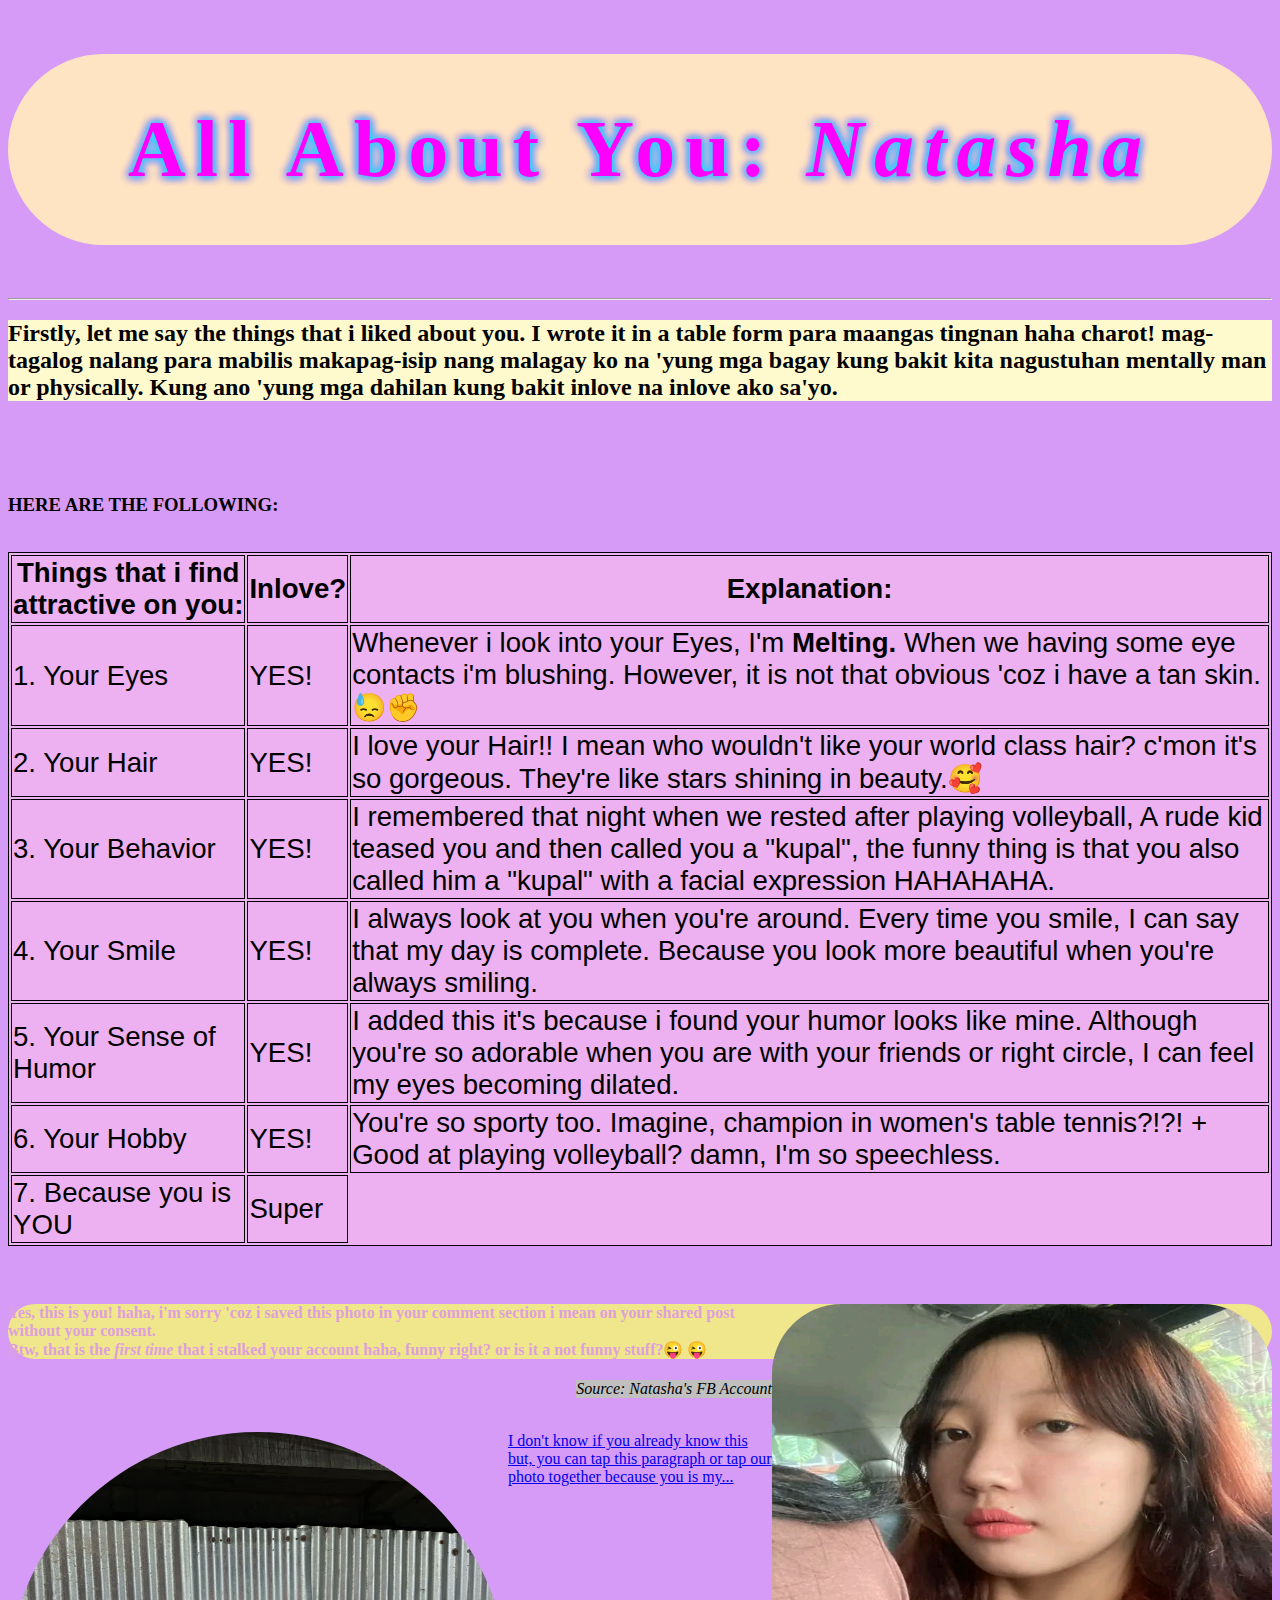
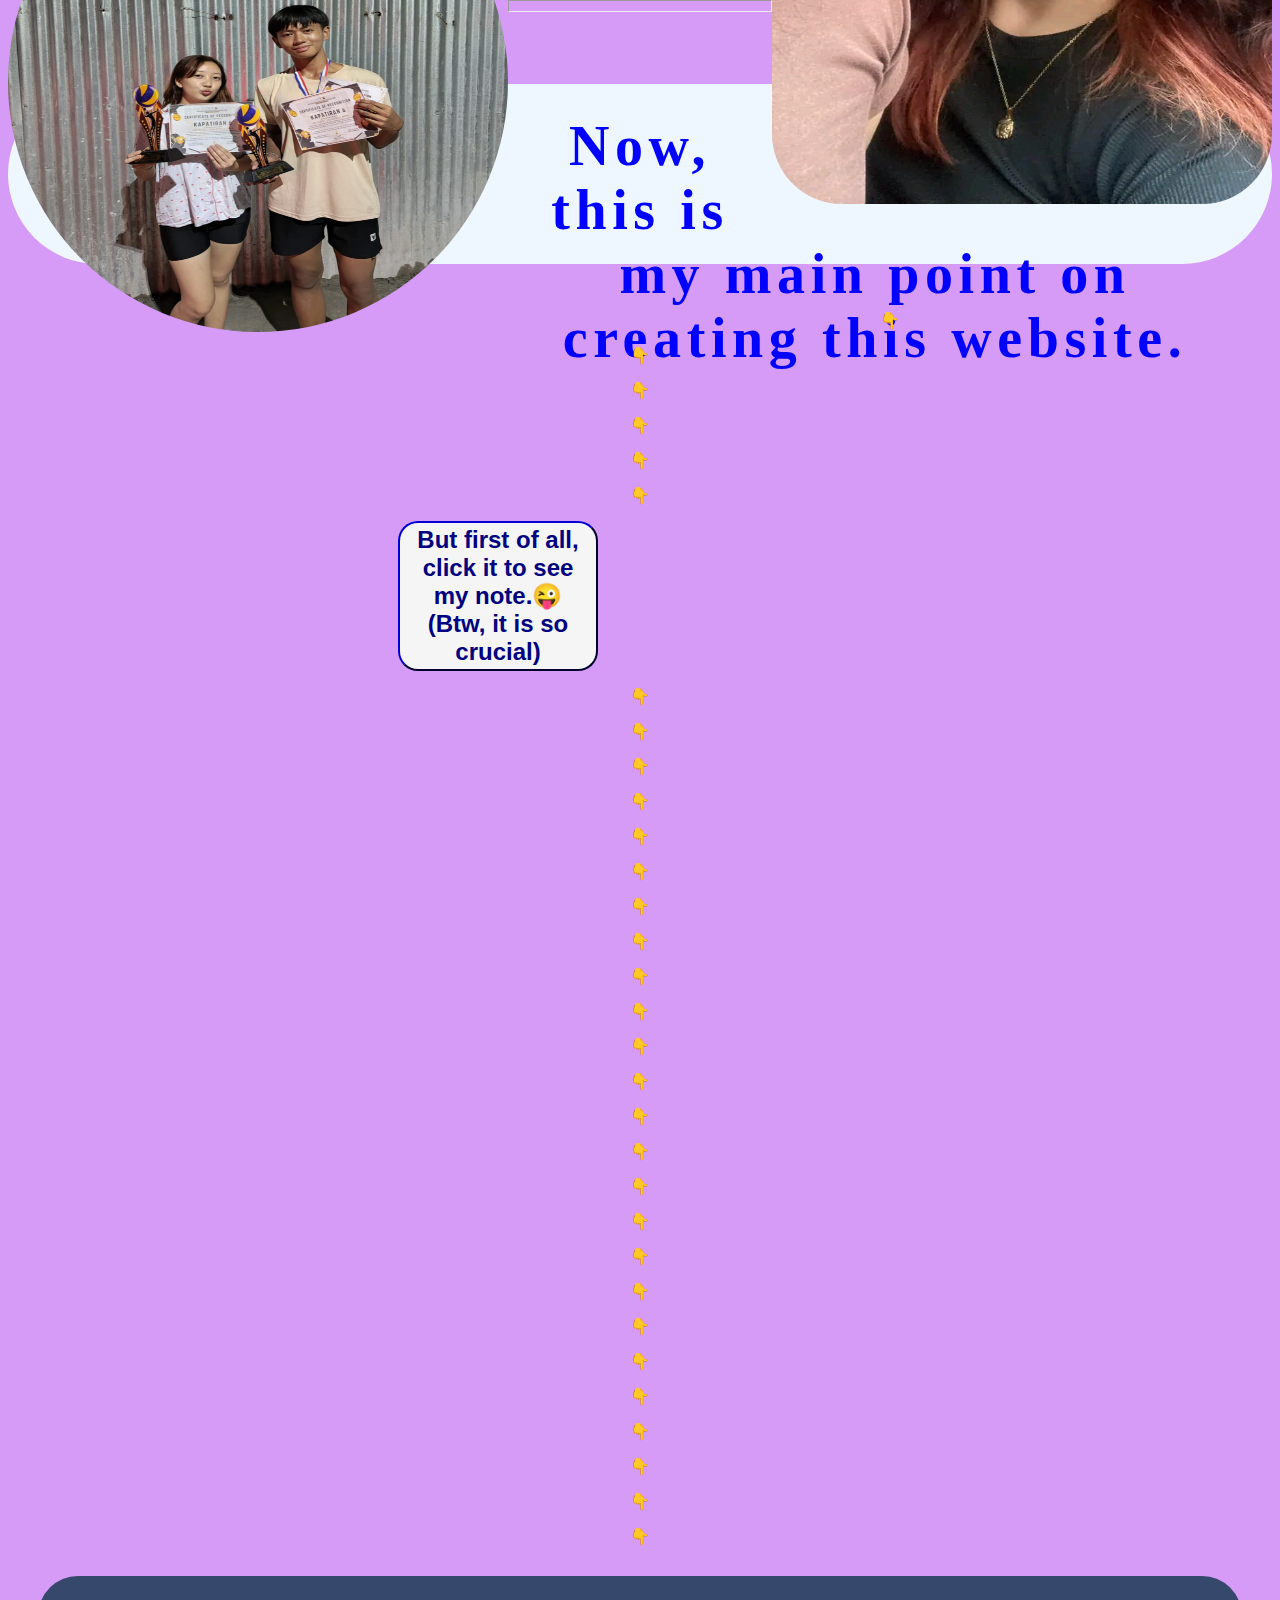
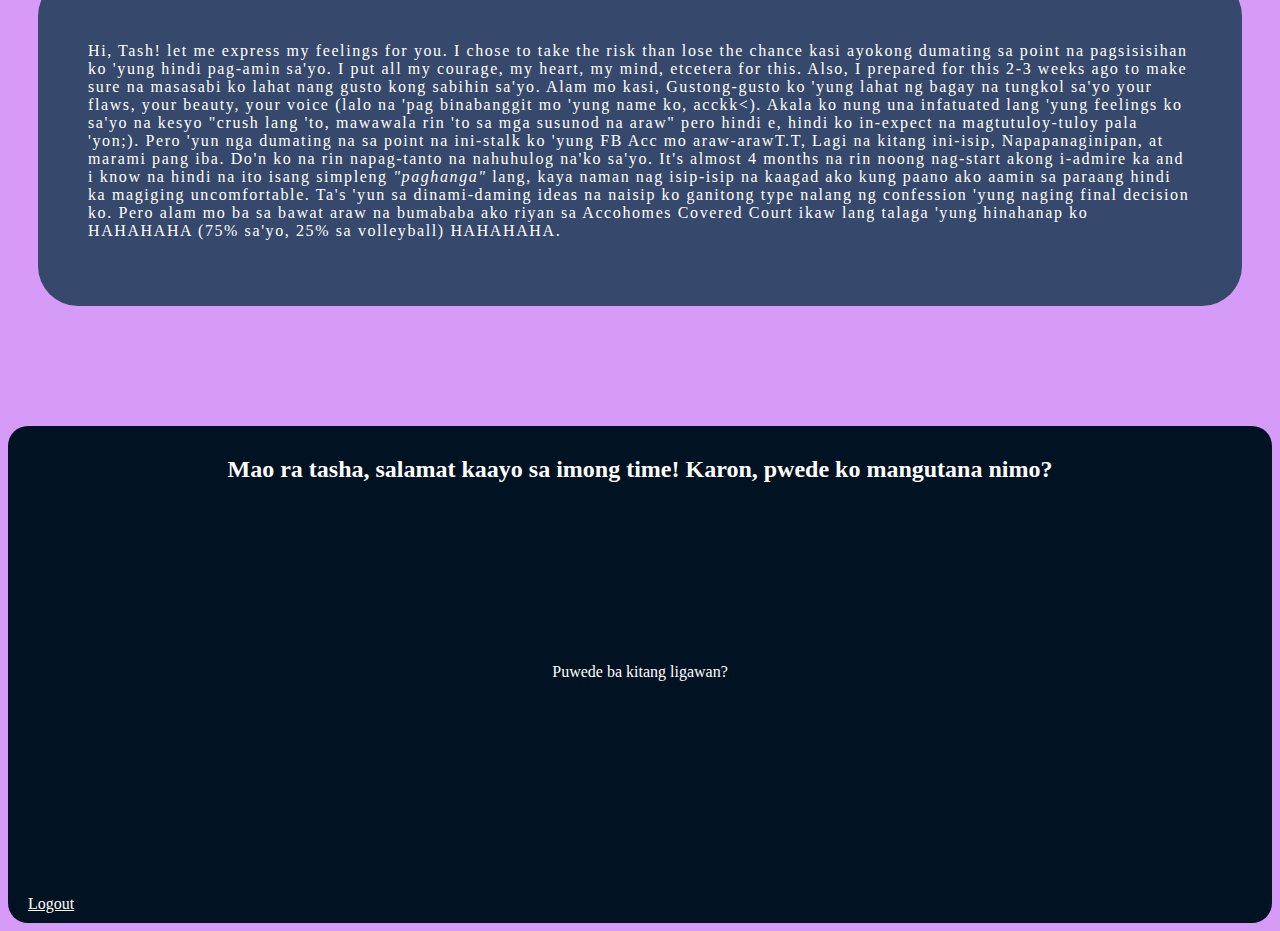
==== backend.html @ caa363e4 "Update backend.html" ====
<!-- backend.html -->
<!DOCTYPE html>
<html lang="en">
<head>
    <meta charset="UTF-8">
    <meta name="viewport" content="width=device-width, initial-scale=1.0">
    <title>Backend</title>
    <link rel="stylesheet" href="Natasha.css">
</head>
<body>
  <center>
  <h1> All About You: <i>Natasha</i> </h1>
  <hr>
</center>
<h2 class="prettytasha"> Firstly, let me say the things that i liked about you. I wrote it in a table form para maangas tingnan haha charot! mag-tagalog nalang para mabilis makapag-isip nang malagay ko na 'yung mga bagay kung bakit kita nagustuhan mentally man or physically. Kung ano 'yung mga dahilan kung bakit inlove na inlove ako sa'yo.</h2>
<br>
<br>
<br>
<h3> HERE ARE THE FOLLOWING:</h3>
<br>
<table style="width:100%">
   <tr>
     <th> Things that i find attractive on you: </th>
     <th> Inlove? </th>
     <th> Explanation: </th>
   </tr>
   <tr>
     <td> 1. Your Eyes</td>
     <td> YES! </td>
     <td> Whenever i look into your Eyes, I'm <strong> Melting.</strong> When we having some eye contacts i'm blushing. However, it is not that obvious 'coz i have a tan skin.😓✊ </td>
   </tr>
   <tr>
     <td> 2. Your Hair</td>
     <td> YES!</td>
     <td> I love your Hair!! I mean who wouldn't like your world class hair? c'mon it's so gorgeous. They're like stars shining in beauty.🥰</td>
   </tr>
   <tr>
     <td> 3. Your Behavior  </td>
     <td> YES! </td>
     <td> I remembered that night when we rested after playing volleyball, A rude kid teased you and then called you a "kupal", the funny thing is that you also called him a "kupal" with a facial expression HAHAHAHA.</td>
     <tr>
       <td> 4. Your Smile </td>
       <td> YES! </td>
       <td> I always look at you when you're around. Every time you smile, I can say that my day is complete. Because you look more beautiful when you're always smiling.</td>
       </td>
       <tr>
         <td> 5. Your Sense of Humor</td>
         <td>  YES! </td>
         <td> I added this it's because i found your humor looks like mine. Although you're so adorable when you are with your friends or right circle, I can feel my eyes becoming dilated. </td>
         <tr>
           <td> 6. Your Hobby </td>
           <td> YES! </td>
           <td> You're so sporty too. Imagine, champion in women's table tennis?!?! + Good at playing volleyball? damn, I'm so speechless.
           </td>
           <tr>
             <td> 7. Because you is YOU</td>
             <td> Super </td>
           </tr>
         </tr>
       </tr>
     </tr>
   </tr>
   </table>
 
<br>
<br>

<div>
<img align="right" src="1719846462035.jpg">
<h4 class="myclass"> Yes, this is you! haha, i'm sorry 'coz i saved this photo in your comment section i mean on your shared post without your consent. <br> Btw, that is the <i>first time</i> that i stalked your account haha, funny right? or is it a not funny stuff?😜 😜
</h4>
<cite style="float: right"> Source: Natasha's FB Account</cite>
<br>
<br>
 </div>
 <a target="_blank" href="/crush.jpg">
   <img id="ourfirstpicture"
   src="/Messenger_creation_f57b123e-6c0b-4160-bb2c-0c8dff2e80ce.jpeg" 
   alt="/Screenshot_20240927-231102.jpg">
   <p style="text-align: top"> I don't know if you already know this but, you can tap this paragraph or tap our photo together because you is my...</p> 
 </a>
 <br>
 <br>
 <br>
 <br>
 <br>
 <hr class="boogsh">
 <br>
 <h2 style="text-align: center" id="wala"> Now, this is my main point on creating this website.
 </h2>
 <p style="text-align: center">👇</p>
 <p style="text-align: center">👇</p>
 <p style="text-align: center">👇</p>
 <p style="text-align: center">👇</p>
 <p style="text-align: center">👇</p>
 <p style="text-align: center">👇 </p>
  <button onclick="myFunction()"> But first of all, click it to see my note.😜 <br> (Btw, it is so crucial)</button>
   <p style="text-align: center">👇</p>
 <p style="text-align: center">👇</p>
 <p style="text-align: center">👇</p>
 <p style="text-align: center">👇</p>
 <p style="text-align: center">👇</p>
 <p style="text-align: center">👇 </p
 >
  <p style="text-align: center">👇</p>
 <p style="text-align: center">👇</p>
 <p style="text-align: center">👇</p>
 <p style="text-align: center">👇</p>
 <p style="text-align: center"> 👇</p>
 <p style="text-align: center">👇</p>
 <p style="text-align: center">👇</p>
 <p style="text-align: center">👇</p>
 <p style="text-align: center">👇</p>
  <p style="text-align: center">👇</p>
 <p style="text-align: center">👇</p>
 <p style="text-align: center">👇</p>
 <p style="text-align: center">👇</p>
 <p style="text-align: center"> 👇</p
 >
   <p style="text-align: center">👇</p>
 <p style="text-align: center">👇</p>
 <p style="text-align: center">👇</p>
 <p style="text-align: center">👇</p>
 <p style="text-align: center"> 👇</p
   <img align="right" src="/Messenger_creation_a2a884ea-e89f-4dcc-93e7-ae162a454856.jpeg">                                  
 <div class="confession">
    <p> Hi, Tash! let me express my feelings for you. I chose to take the risk than lose the chance kasi ayokong dumating sa point na pagsisisihan ko 'yung hindi pag-amin sa'yo. I put all my courage, my heart, my mind, etcetera for this. Also, I prepared for this 2-3 weeks ago to make sure na masasabi ko lahat nang gusto kong sabihin sa'yo. Alam mo kasi, Gustong-gusto ko 'yung lahat ng bagay na tungkol sa'yo your flaws, your beauty, your voice (lalo na 'pag binabanggit mo 'yung name ko, acckk<). Akala ko nung una infatuated lang 'yung feelings ko sa'yo na kesyo "crush lang 'to, mawawala rin 'to sa mga susunod na araw" pero hindi e, hindi ko in-expect na magtutuloy-tuloy pala 'yon;). Pero 'yun nga dumating na sa point na ini-stalk ko 'yung FB Acc mo araw-arawT.T, Lagi na kitang ini-isip, Napapanaginipan, at marami pang iba. Do'n ko na rin napag-tanto na nahuhulog na'ko sa'yo. It's almost 4 months na rin noong nag-start akong i-admire ka and i know na hindi na ito isang simpleng <i>"paghanga"</i> lang, kaya naman nag isip-isip na kaagad ako kung paano ako aamin sa paraang hindi ka magiging uncomfortable. Ta's 'yun sa dinami-daming ideas na naisip ko ganitong type nalang ng confession 'yung naging final decision ko. Pero alam mo ba sa bawat araw na bumababa ako riyan sa Accohomes Covered Court ikaw lang talaga 'yung hinahanap ko HAHAHAHA (75% sa'yo, 25% sa volleyball) HAHAHAHA. </p>
 </div>
 <br>
 <br>
 <br>
 <br>
 <br>
    <div class="backend-container">
        <h2 style="text-align: center">Mao ra tasha, salamat kaayo sa imong time! Karon, pwede ko mangutana nimo?</h2>
        <br>
        <br>
        <br>
        <br>
        <br>
        <br>
        <br>
        <br>
        <p style="text-align: center">Puwede ba kitang ligawan?</p>
        <br>
        <br>
        <br>
        <br>
        <br>
        <br>
        <br>
        <br>
        <br>
        <br>
        <br>
        <a class="hatdog" href="index.html">Logout</a>
    </div>
    <script src="backend.js" </script>
</body>
</html>
---- Natasha.css ----
h1 {
  background-color: bisque;
  font-family: Times New Roman;
  color: Fuchsia;
  font-size: 5em;
  letter-spacing: 10px;
  border-radius: 100px 100px 100px 100px;
  padding: 50px 0 50px 0;
  text-shadow: 0 0 10px aqua,
              0 0 10px cyan,
              0 0 10px fuchsia,
              0 0 10px fuchsia;
}
body {
background: #d59bf6;

}
img {
  border-radius: 70px 70px 70px 70px;
  position: static;
  height: 500px;
  width: 500px;
}
cite {
  background-color: silver;
}
.myclass {
  color: plum;
  background-color: khaki;
  border-radius: 50px;
  text-align: middle;
}
.prettytasha {
  text-align: left;
  background-color: lemonchiffon;
  width: 100%;
}
#ourfirstpicture {
  width: 500px;
  height: 500px;
  border-radius: 250px;
  text-size: 1em;
  float: left;
}
table, th, tr, td {
  border: solid black 1px;
  background-color: #edb1f1;
  font-family: Arial;
  font-size: 1.2em;
}
.confession {
  background-color: #36486b;
  border-radius: 40px;
  color: white;
  margin: 30px;
  padding: 50px;
  letter-spacing: 0.1em;
}
.backend-container , .hatdog {
  Background-color: #011222;
  color: white;
  border-radius: 20px;
  padding: 10px;
  border-color: cyan;
  float: bottom;
}
#wala {
  color: blue;
  background-color: #eef7ff;
  border-radius: 120px;
  height: 120px;
  padding: 30px;
  letter-spacing: 0.1em;
  font-weight: bold;
  font-size: 3.5em;
}
button {
  height: 150px;
  width: 200px;
  border-radius: 20px;
  border-color: navy;
  background-color: whitesmoke;
  position: relative;
  left: 390px;
  font-size: 1.5em;
  font-weight: bold;
  color: navy;
}
.boogsh {
  height: 10px;
}
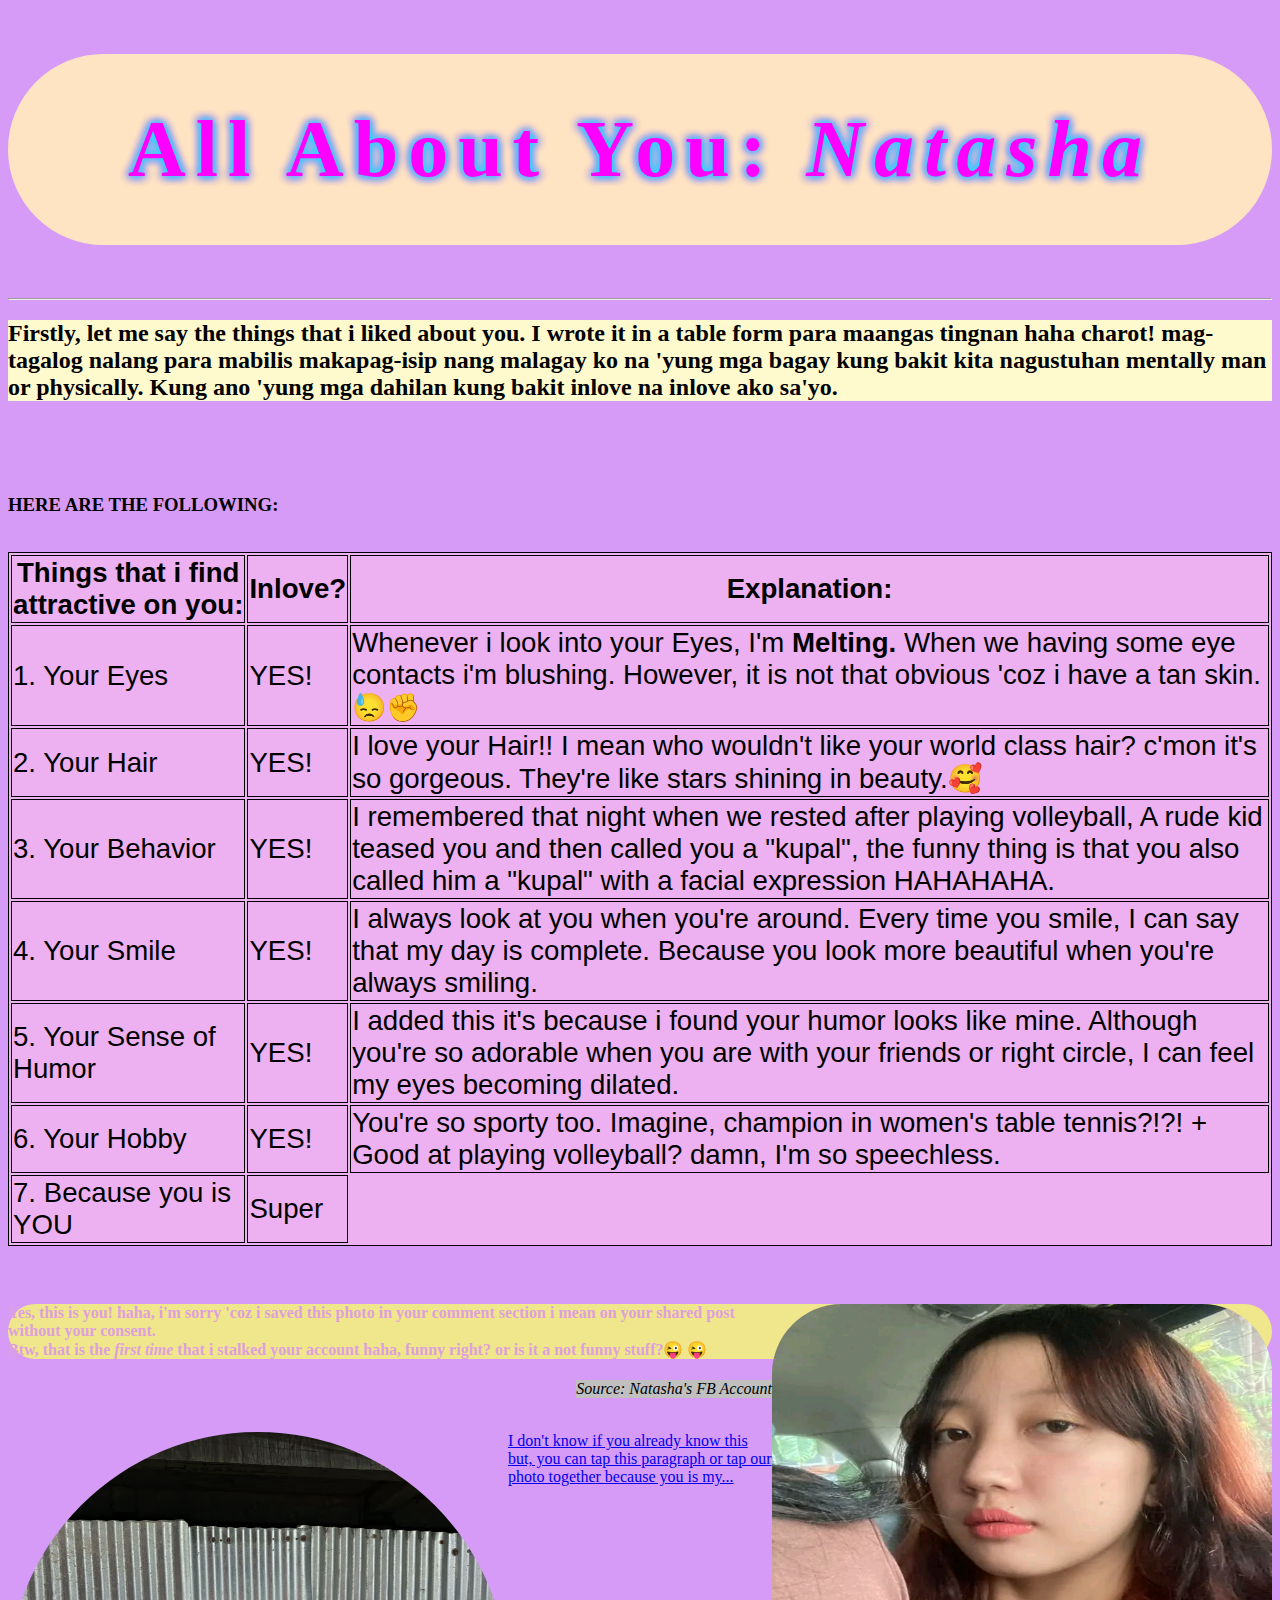
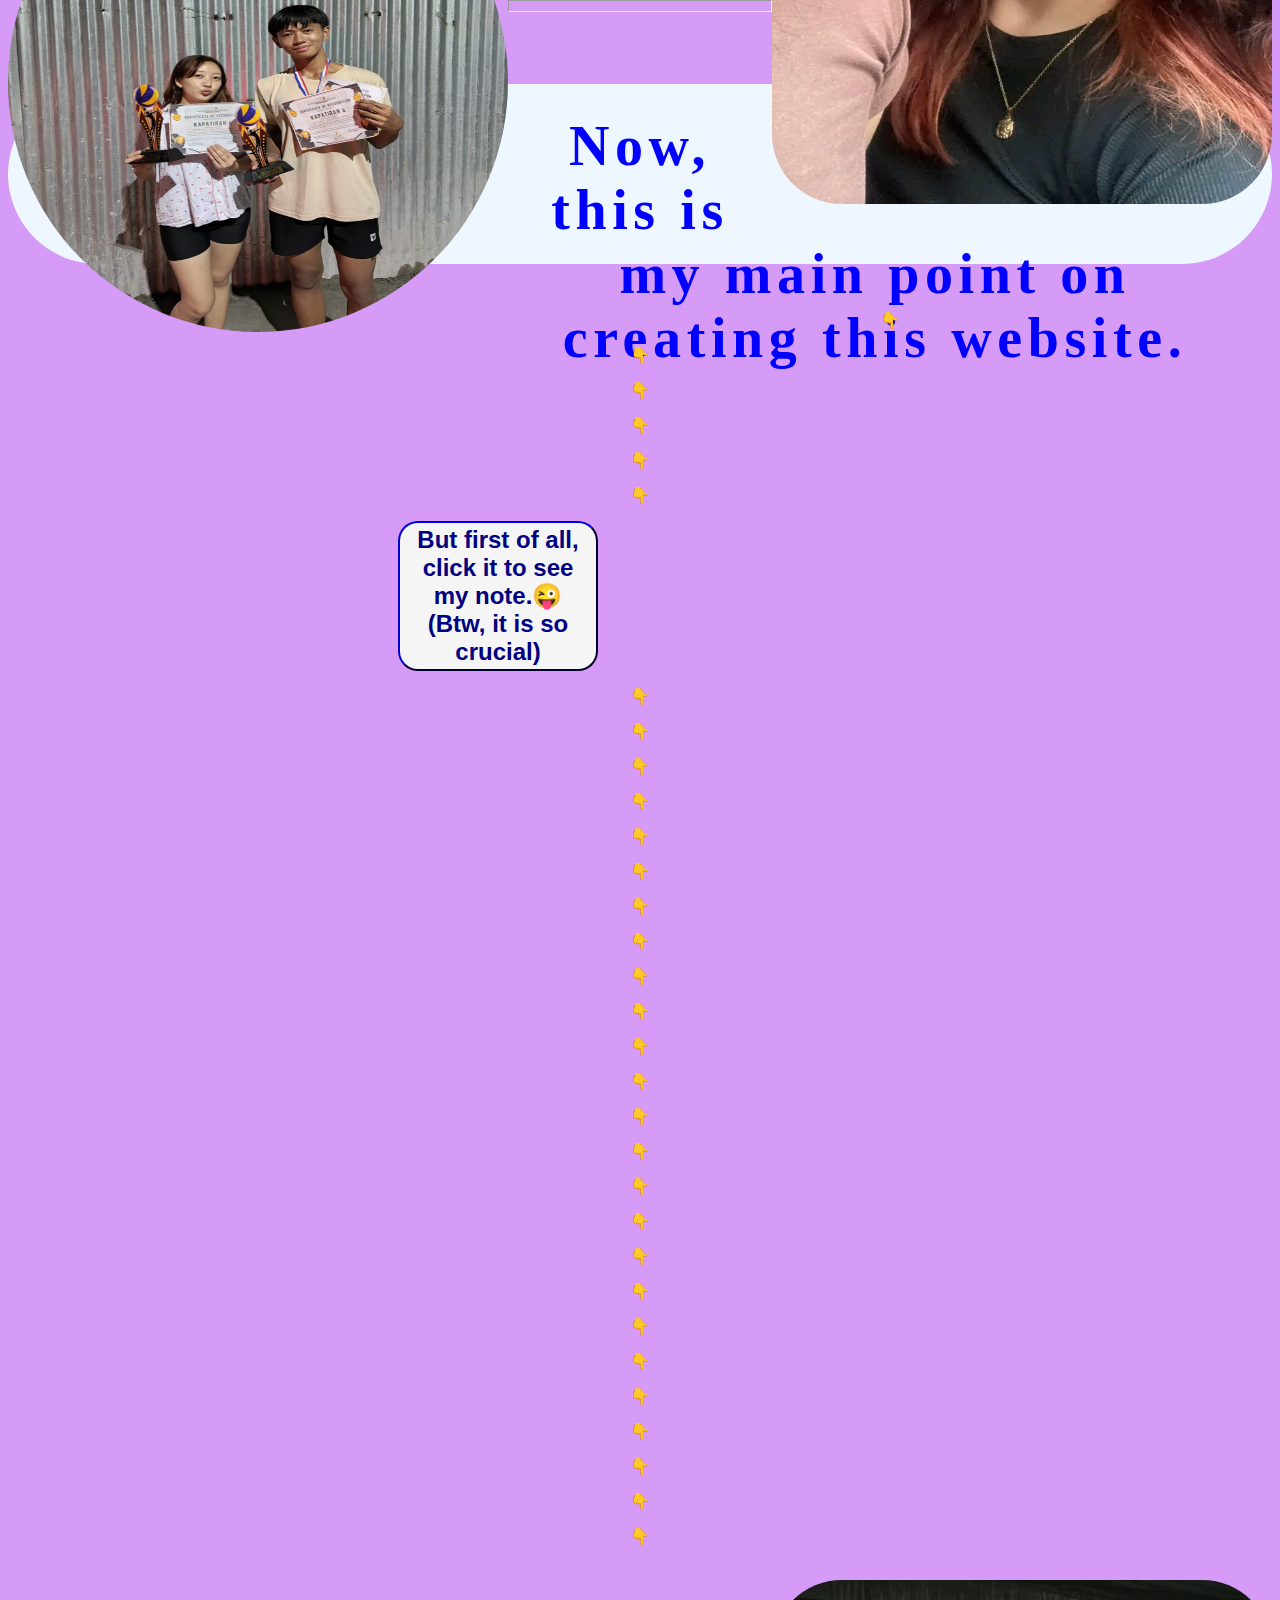
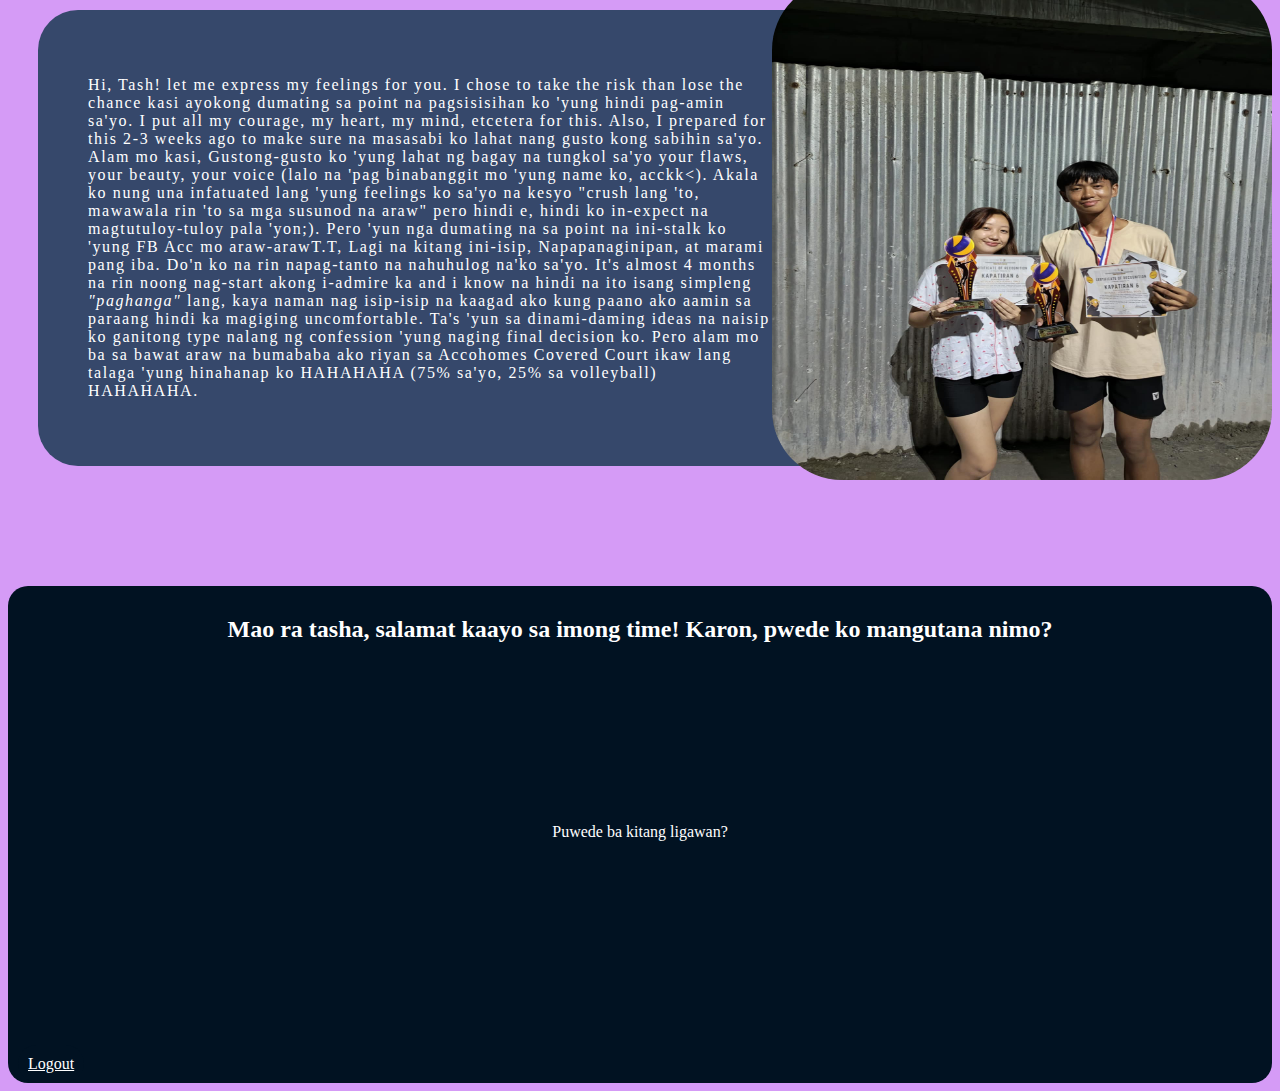
==== commit e0b23ce2: "Update backend.html" ====
--- a/backend.html
+++ b/backend.html
@@ -121,7 +121,8 @@
  <p style="text-align: center">👇</p>
  <p style="text-align: center">👇</p>
  <p style="text-align: center">👇</p>
- <p style="text-align: center"> 👇</p
+ <p style="text-align: center"> 👇</p>
+    <br>
    <img align="right" src="/Messenger_creation_a2a884ea-e89f-4dcc-93e7-ae162a454856.jpeg">                                  
  <div class="confession">
     <p> Hi, Tash! let me express my feelings for you. I chose to take the risk than lose the chance kasi ayokong dumating sa point na pagsisisihan ko 'yung hindi pag-amin sa'yo. I put all my courage, my heart, my mind, etcetera for this. Also, I prepared for this 2-3 weeks ago to make sure na masasabi ko lahat nang gusto kong sabihin sa'yo. Alam mo kasi, Gustong-gusto ko 'yung lahat ng bagay na tungkol sa'yo your flaws, your beauty, your voice (lalo na 'pag binabanggit mo 'yung name ko, acckk<). Akala ko nung una infatuated lang 'yung feelings ko sa'yo na kesyo "crush lang 'to, mawawala rin 'to sa mga susunod na araw" pero hindi e, hindi ko in-expect na magtutuloy-tuloy pala 'yon;). Pero 'yun nga dumating na sa point na ini-stalk ko 'yung FB Acc mo araw-arawT.T, Lagi na kitang ini-isip, Napapanaginipan, at marami pang iba. Do'n ko na rin napag-tanto na nahuhulog na'ko sa'yo. It's almost 4 months na rin noong nag-start akong i-admire ka and i know na hindi na ito isang simpleng <i>"paghanga"</i> lang, kaya naman nag isip-isip na kaagad ako kung paano ako aamin sa paraang hindi ka magiging uncomfortable. Ta's 'yun sa dinami-daming ideas na naisip ko ganitong type nalang ng confession 'yung naging final decision ko. Pero alam mo ba sa bawat araw na bumababa ako riyan sa Accohomes Covered Court ikaw lang talaga 'yung hinahanap ko HAHAHAHA (75% sa'yo, 25% sa volleyball) HAHAHAHA. </p>
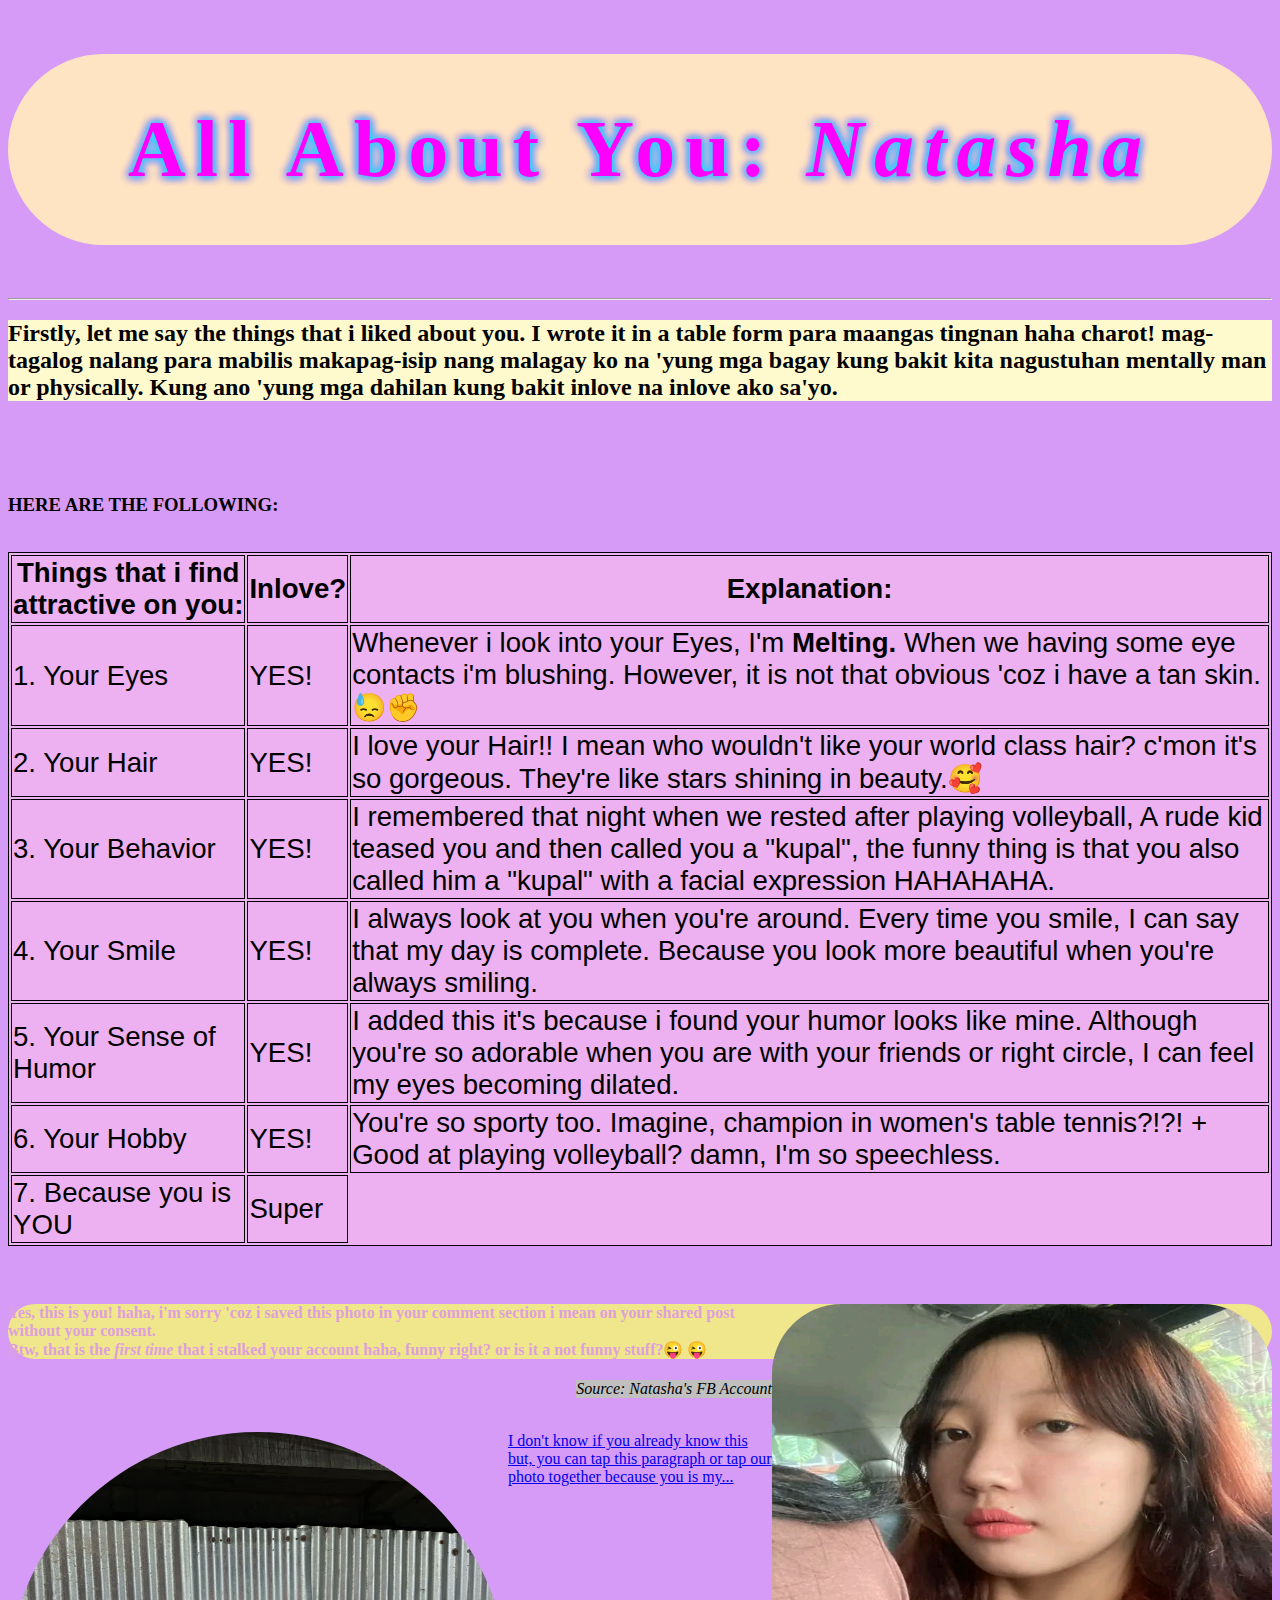
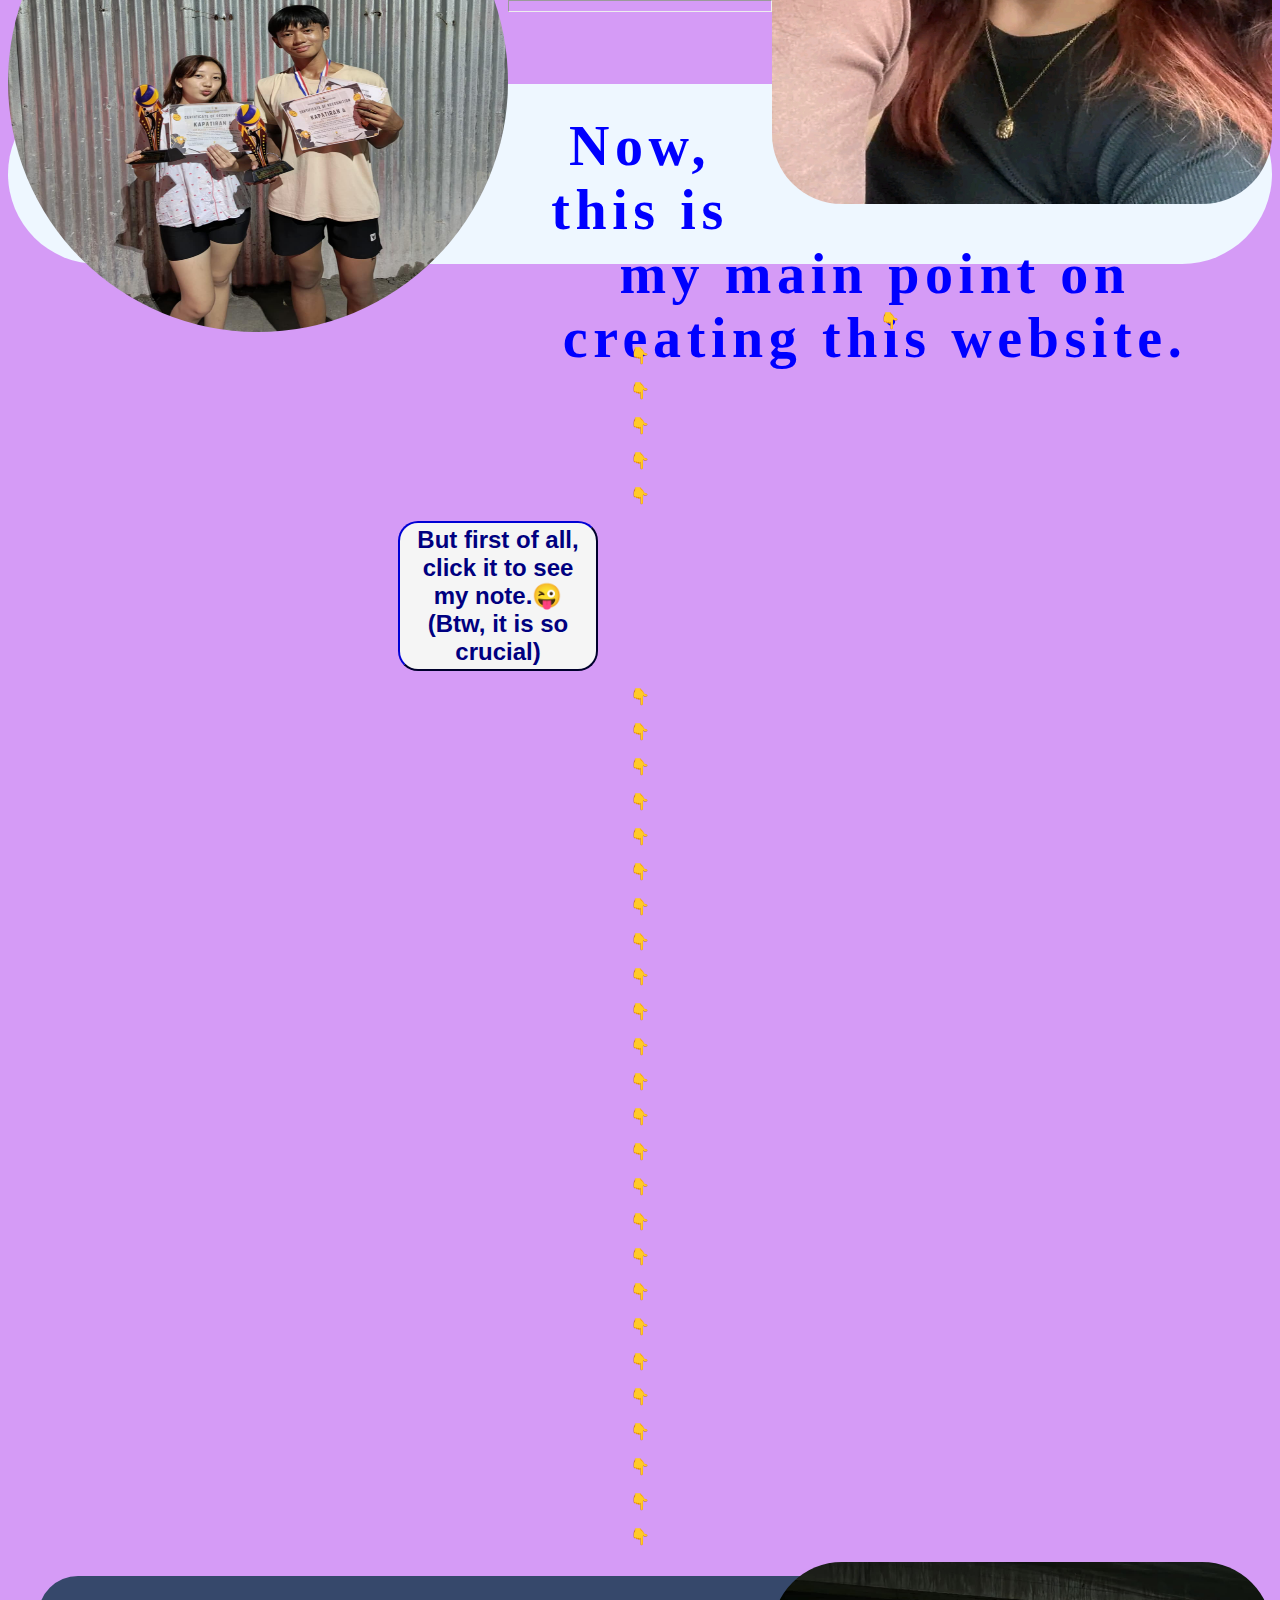
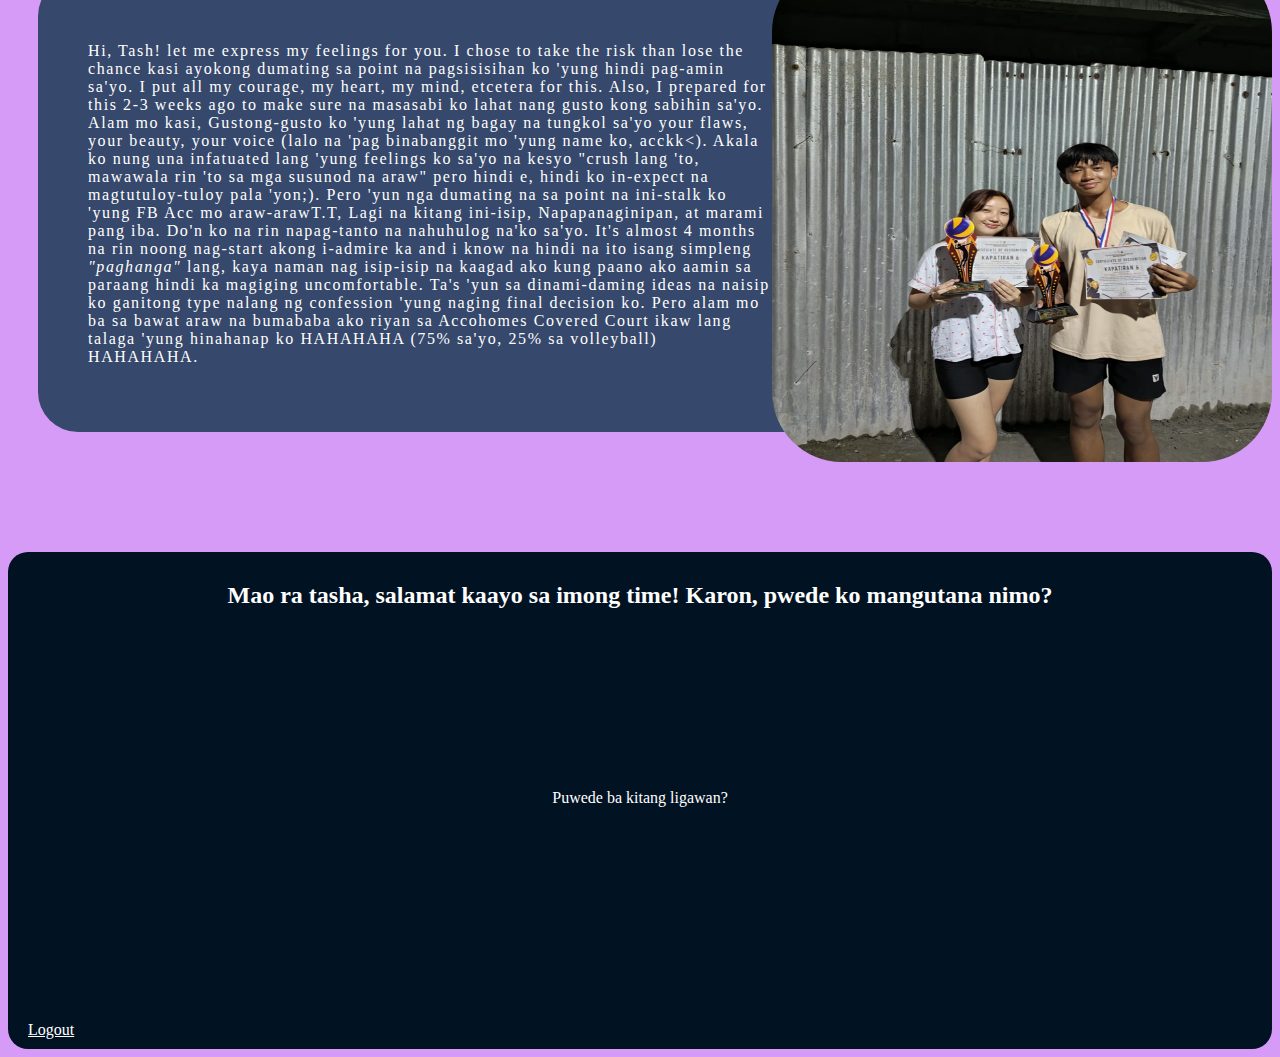
==== commit 2e0011d7: "Update backend.html" ====
--- a/backend.html
+++ b/backend.html
@@ -122,7 +122,6 @@
  <p style="text-align: center">👇</p>
  <p style="text-align: center">👇</p>
  <p style="text-align: center"> 👇</p>
-    <br>
    <img align="right" src="/Messenger_creation_a2a884ea-e89f-4dcc-93e7-ae162a454856.jpeg">                                  
  <div class="confession">
     <p> Hi, Tash! let me express my feelings for you. I chose to take the risk than lose the chance kasi ayokong dumating sa point na pagsisisihan ko 'yung hindi pag-amin sa'yo. I put all my courage, my heart, my mind, etcetera for this. Also, I prepared for this 2-3 weeks ago to make sure na masasabi ko lahat nang gusto kong sabihin sa'yo. Alam mo kasi, Gustong-gusto ko 'yung lahat ng bagay na tungkol sa'yo your flaws, your beauty, your voice (lalo na 'pag binabanggit mo 'yung name ko, acckk<). Akala ko nung una infatuated lang 'yung feelings ko sa'yo na kesyo "crush lang 'to, mawawala rin 'to sa mga susunod na araw" pero hindi e, hindi ko in-expect na magtutuloy-tuloy pala 'yon;). Pero 'yun nga dumating na sa point na ini-stalk ko 'yung FB Acc mo araw-arawT.T, Lagi na kitang ini-isip, Napapanaginipan, at marami pang iba. Do'n ko na rin napag-tanto na nahuhulog na'ko sa'yo. It's almost 4 months na rin noong nag-start akong i-admire ka and i know na hindi na ito isang simpleng <i>"paghanga"</i> lang, kaya naman nag isip-isip na kaagad ako kung paano ako aamin sa paraang hindi ka magiging uncomfortable. Ta's 'yun sa dinami-daming ideas na naisip ko ganitong type nalang ng confession 'yung naging final decision ko. Pero alam mo ba sa bawat araw na bumababa ako riyan sa Accohomes Covered Court ikaw lang talaga 'yung hinahanap ko HAHAHAHA (75% sa'yo, 25% sa volleyball) HAHAHAHA. </p>
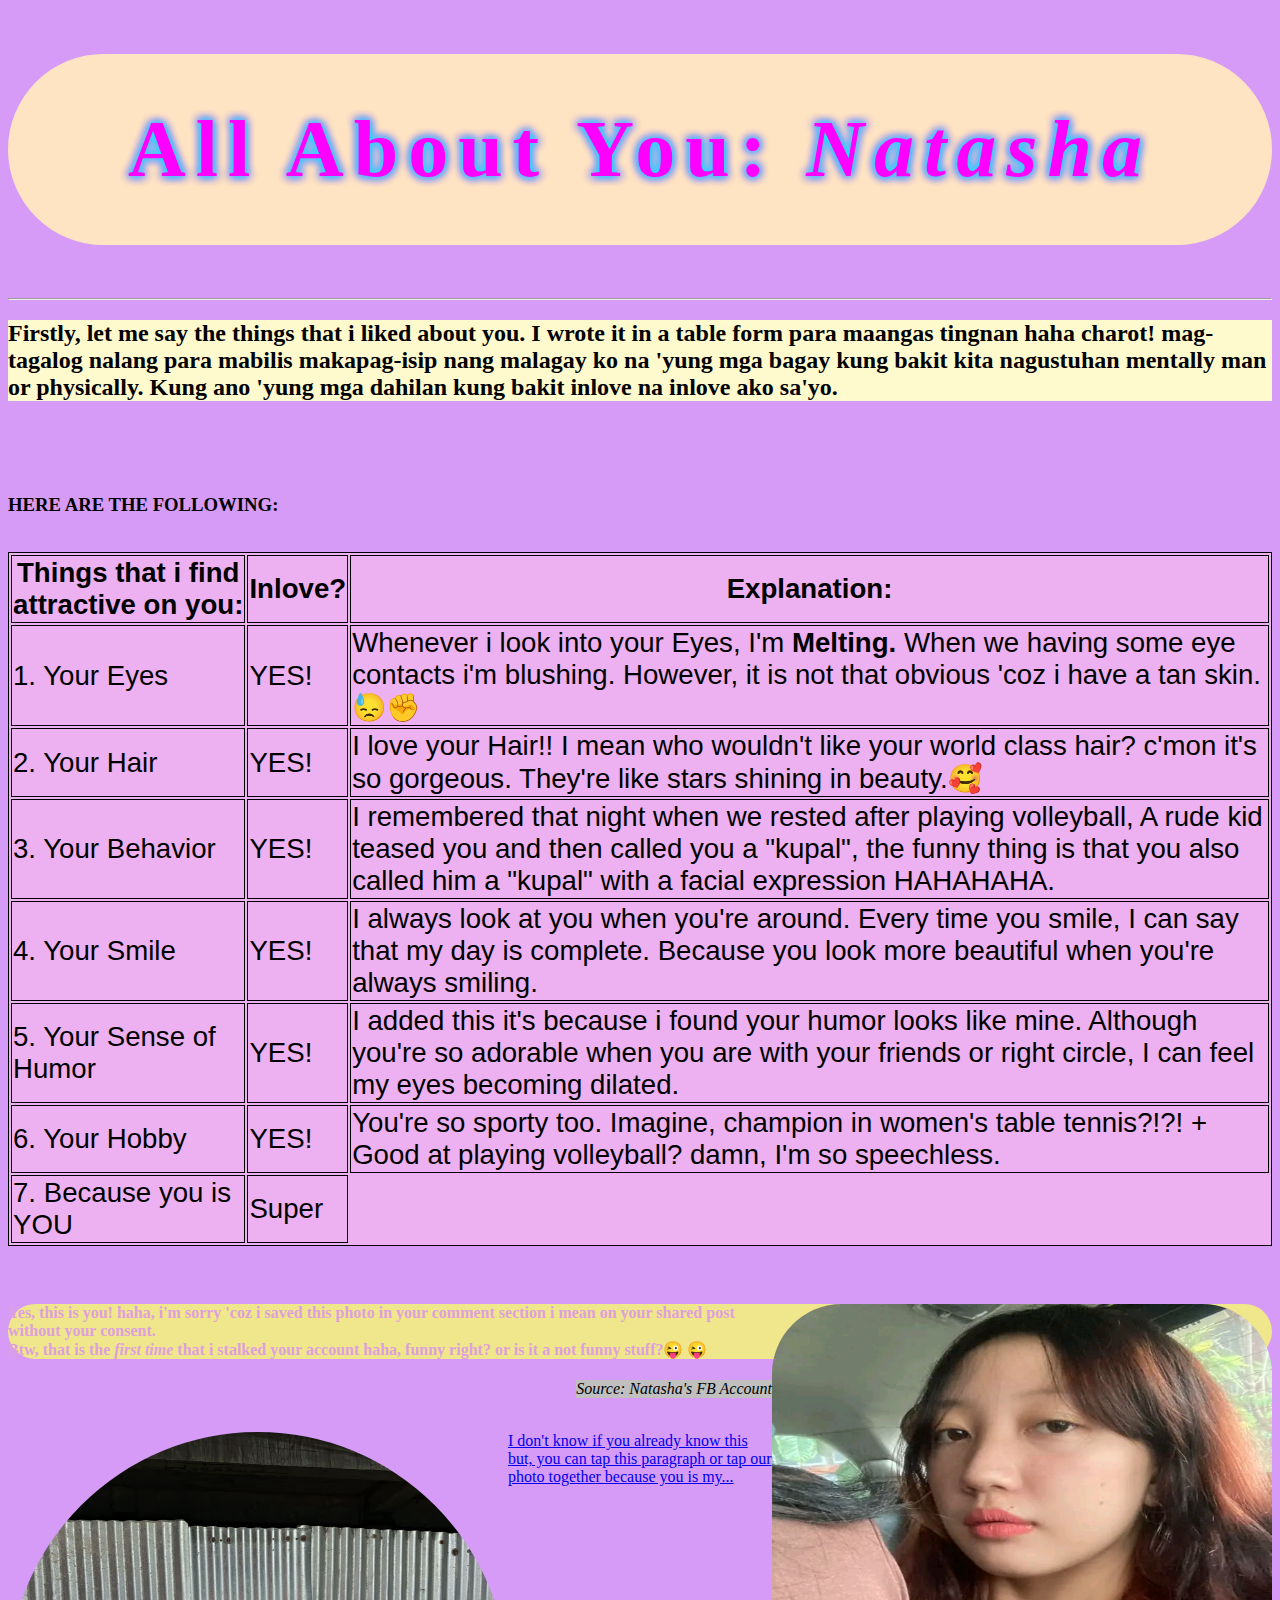
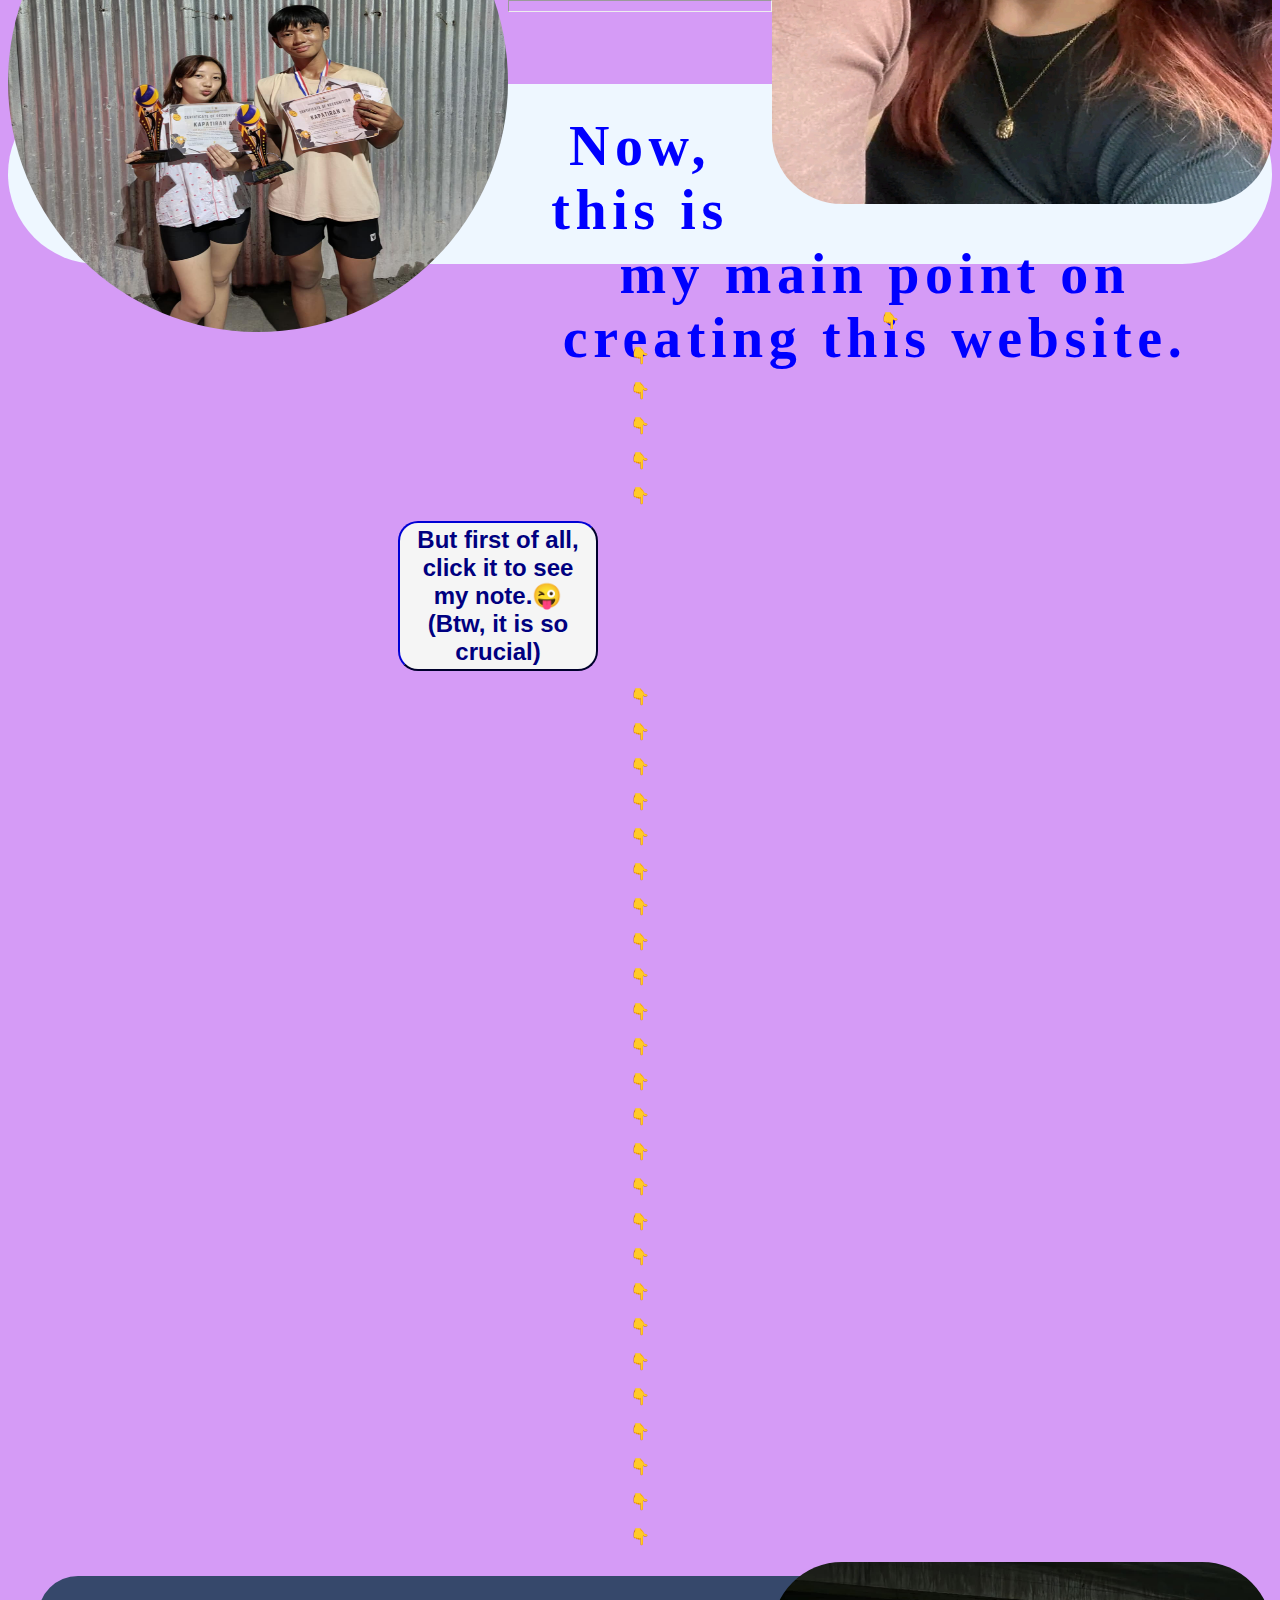
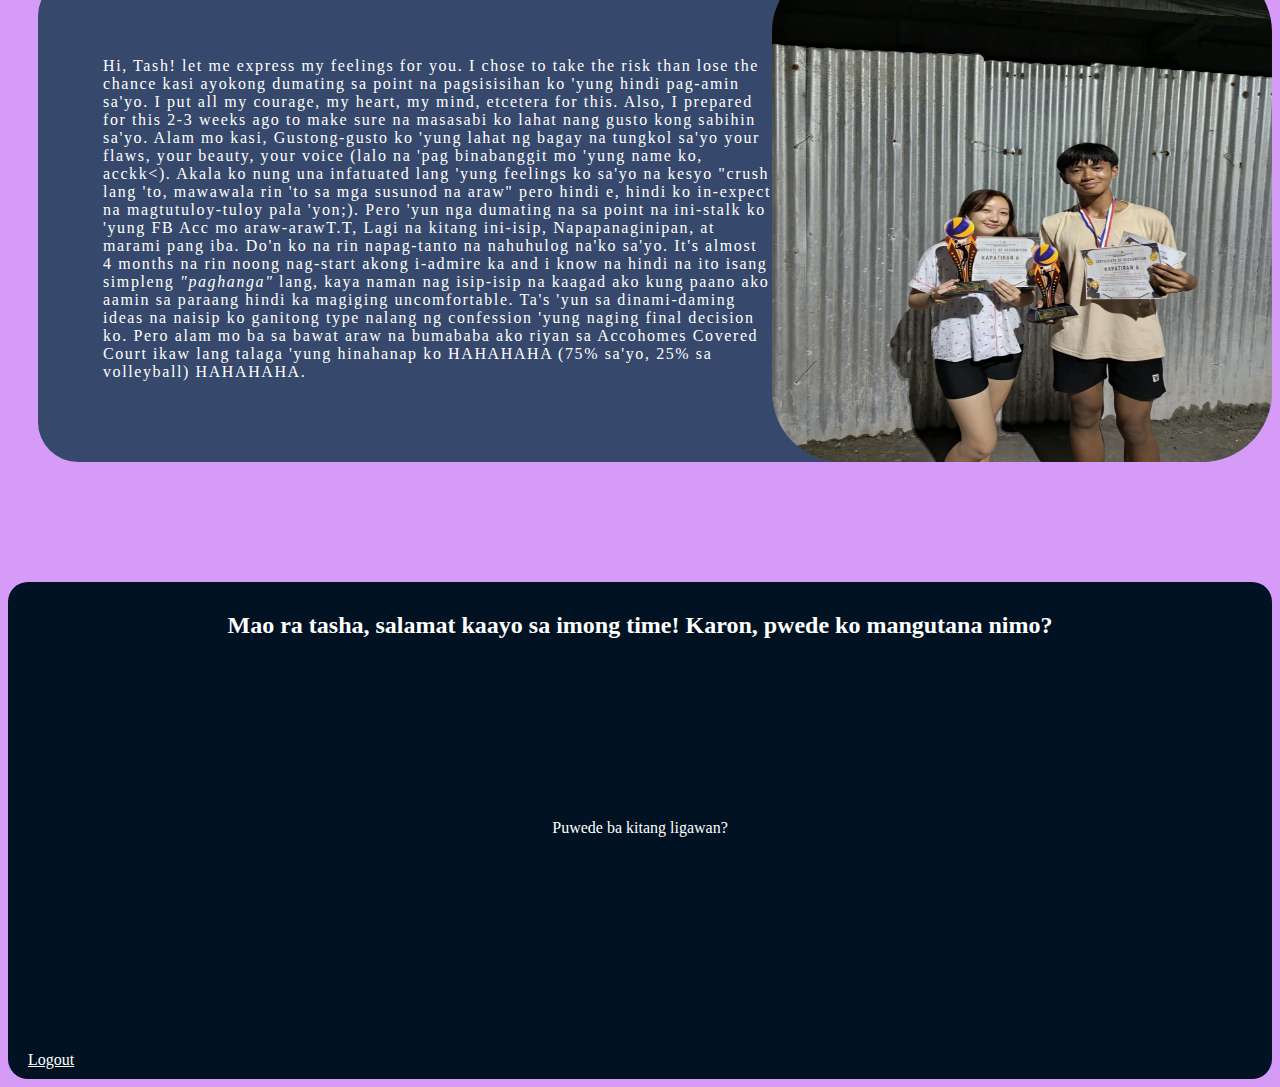
==== commit 27f7150b: "Update backend.html" ====
--- a/backend.html
+++ b/backend.html
@@ -95,6 +95,9 @@
  <p style="text-align: center">👇</p>
  <p style="text-align: center">👇 </p>
   <button onclick="myFunction()"> But first of all, click it to see my note.😜 <br> (Btw, it is so crucial)</button>
+    <script> function myFunction() {
+  alert ("Before anything else, sana after mong mabasa 'to, hindi mawala 'yung bond and closeness natin. Kahit anong maging desisyon mo lubos kong tatanggapin! At isa pa, nakahanda ako sa mga sasabihin mo para sa'kin;).");
+}</script>
    <p style="text-align: center">👇</p>
  <p style="text-align: center">👇</p>
  <p style="text-align: center">👇</p>
@@ -155,6 +158,5 @@
         <br>
         <a class="hatdog" href="index.html">Logout</a>
     </div>
-    <script src="backend.js" </script>
 </body>
 </html>
--- a/Natasha.css
+++ b/Natasha.css
@@ -53,7 +53,7 @@
   border-radius: 40px;
   color: white;
   margin: 30px;
-  padding: 50px;
+  padding: 65px;
   letter-spacing: 0.1em;
 }
 .backend-container , .hatdog {
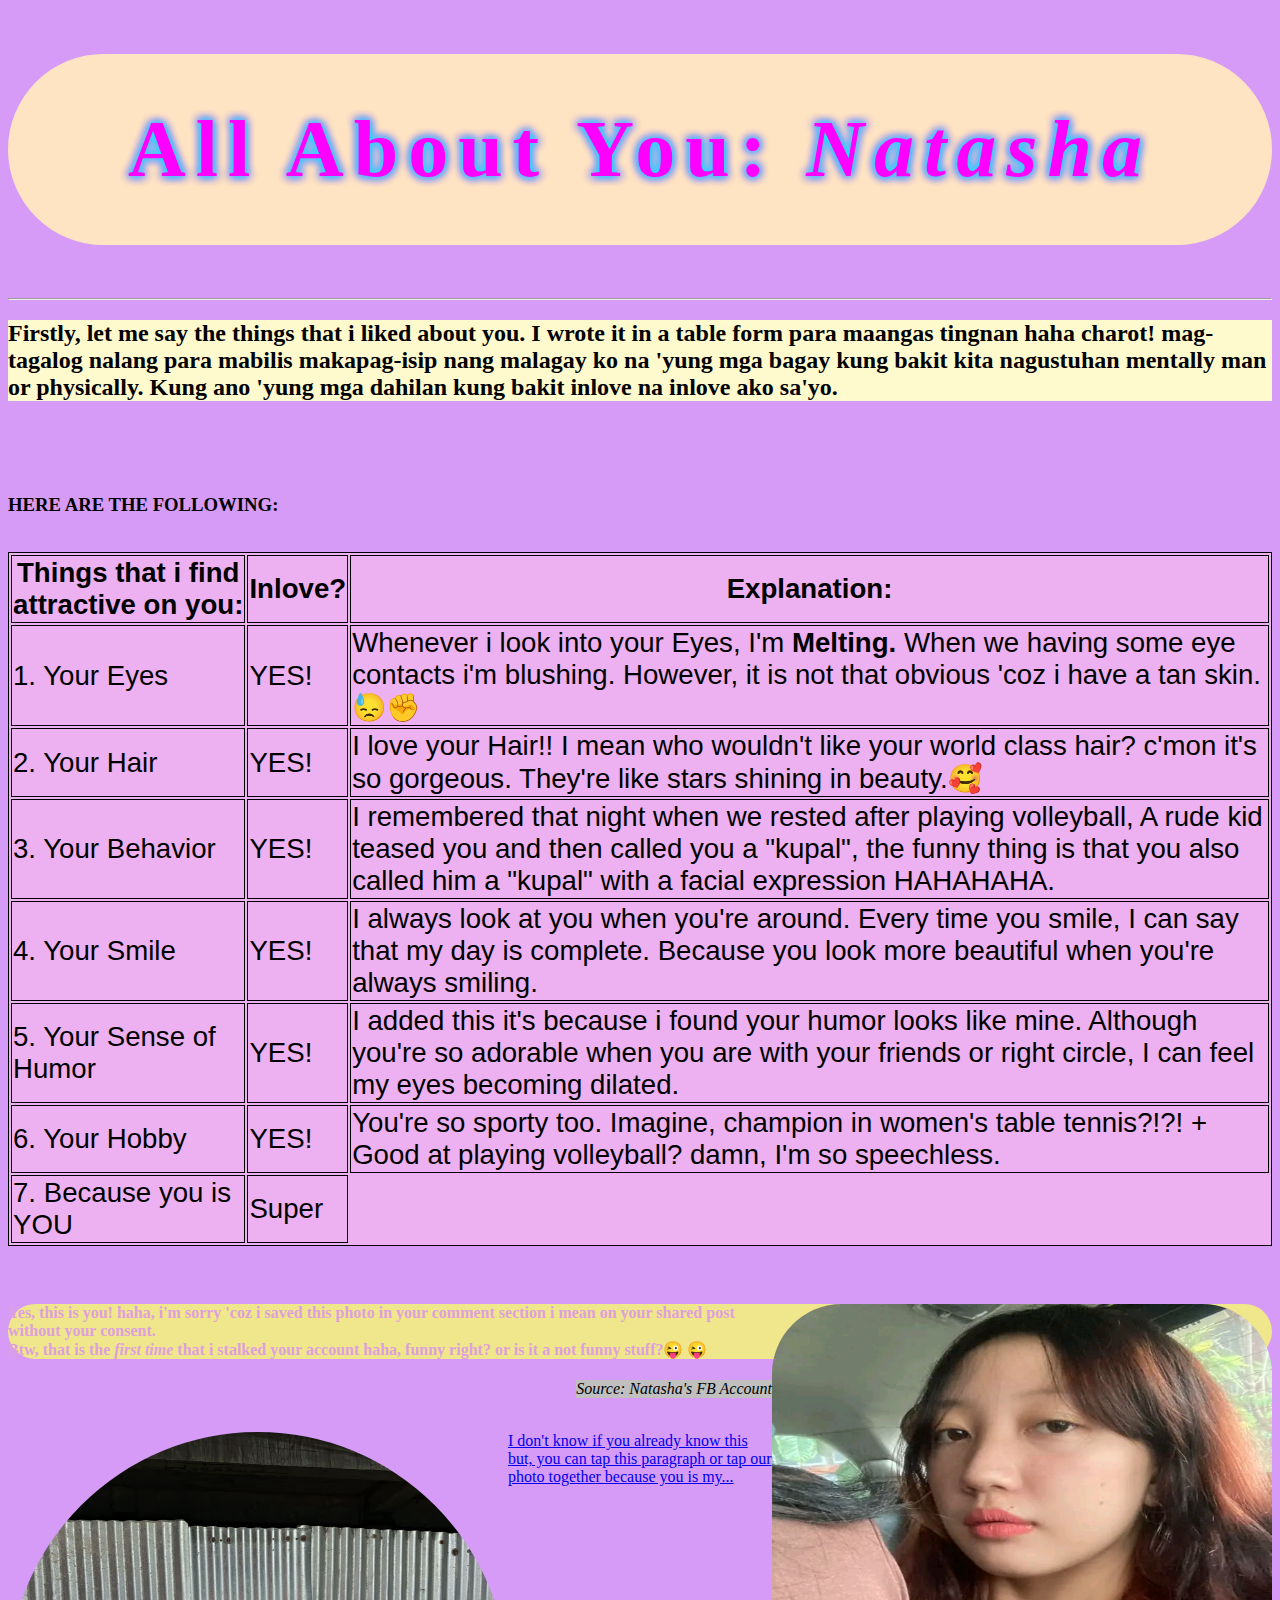
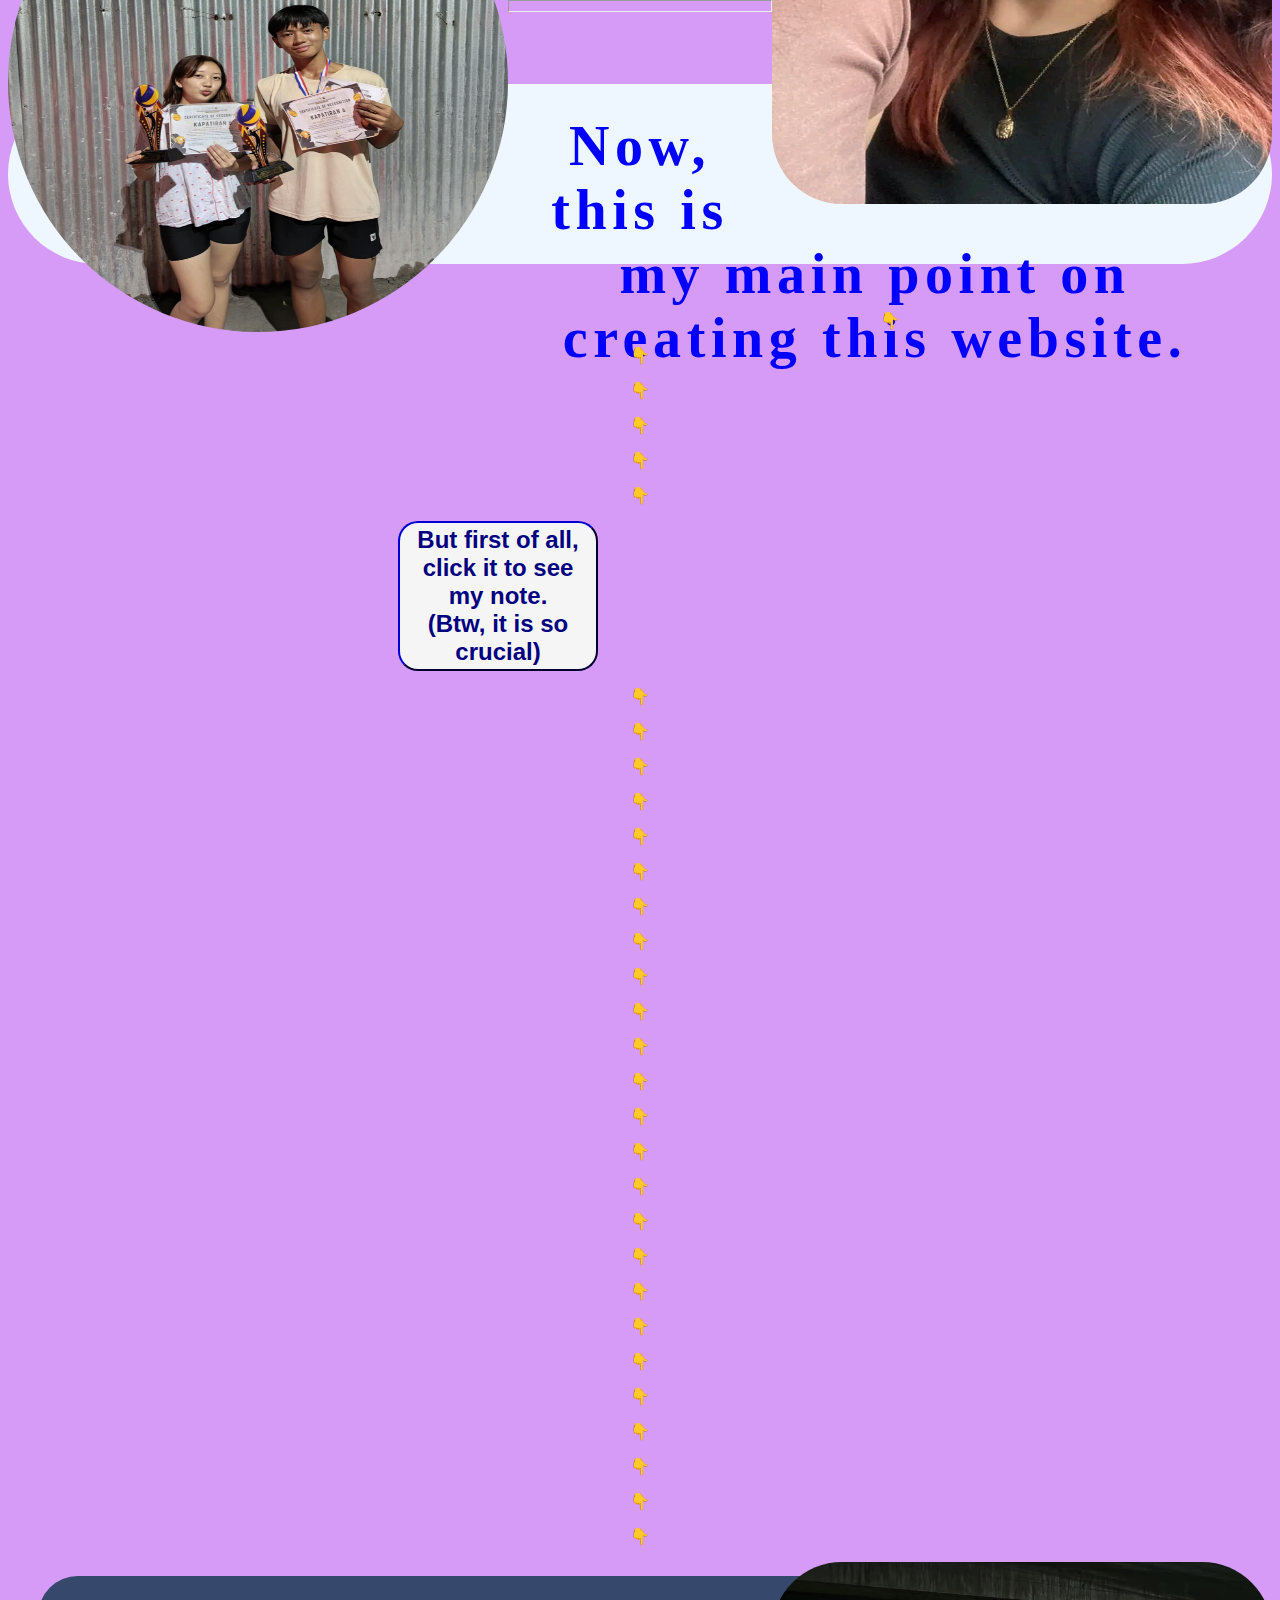
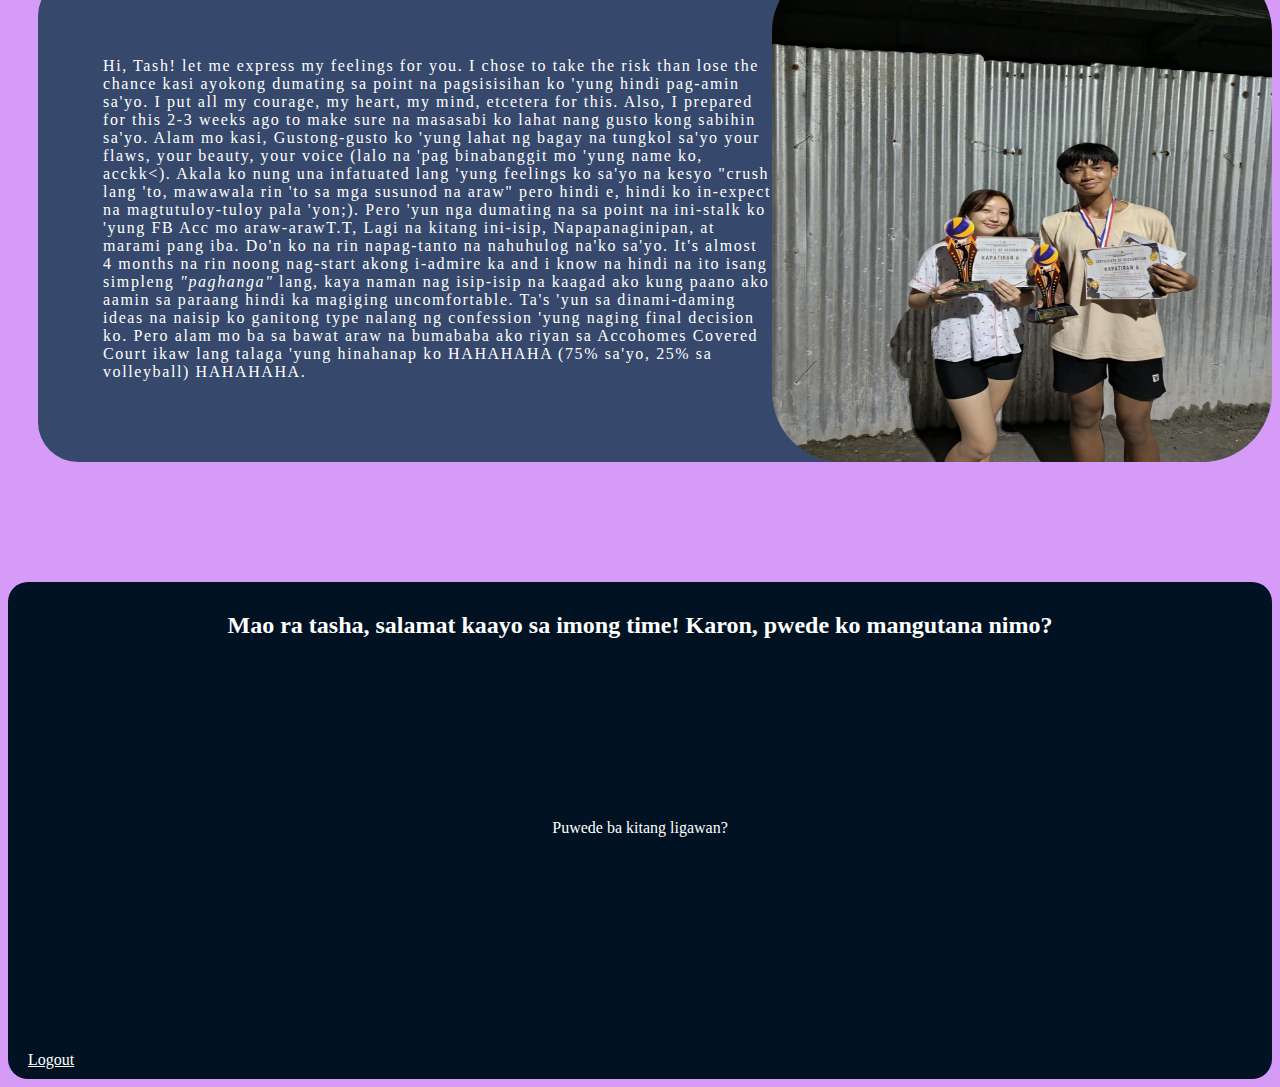
==== commit f49172e3: "Update backend.html" ====
--- a/backend.html
+++ b/backend.html
@@ -94,10 +94,10 @@
  <p style="text-align: center">👇</p>
  <p style="text-align: center">👇</p>
  <p style="text-align: center">👇 </p>
-  <button onclick="myFunction()"> But first of all, click it to see my note.😜 <br> (Btw, it is so crucial)</button>
+  <button onclick="myFunction()"> But first of all, click it to see my note. <br> (Btw, it is so crucial)</button>
     <script> function myFunction() {
-  alert ("Before anything else, sana after mong mabasa 'to, hindi mawala 'yung bond and closeness natin. Kahit anong maging desisyon mo lubos kong tatanggapin! At isa pa, nakahanda ako sa mga sasabihin mo para sa'kin;).");
-}</script>
+  alert ("Before anything else, sana after mong mabasa 'to, hindi mawala 'yung bond and closeness natin. Kahit anong maging desisyon mo lubos kong tatanggapin! At isa pa, nakahanda ako sa mga sasabihin mo para sa'kin;)."); 
+} </script>
    <p style="text-align: center">👇</p>
  <p style="text-align: center">👇</p>
  <p style="text-align: center">👇</p>
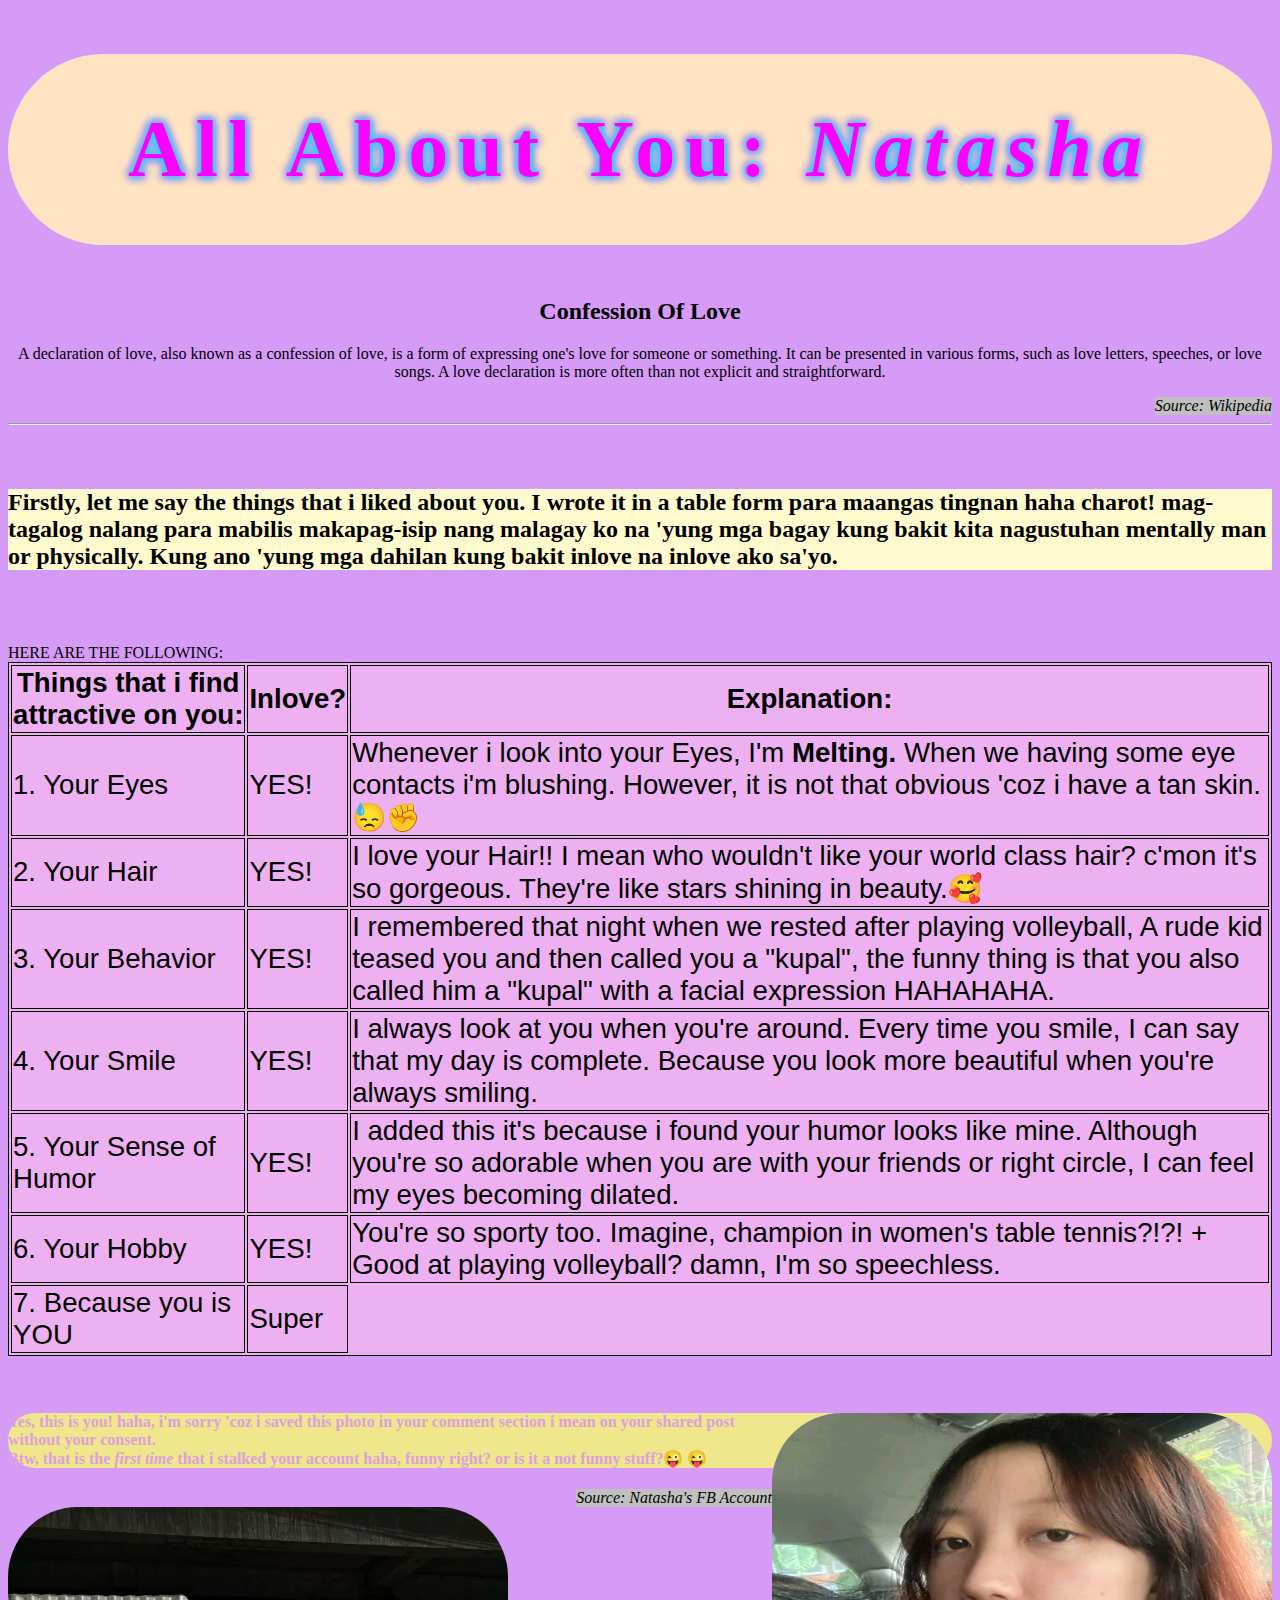
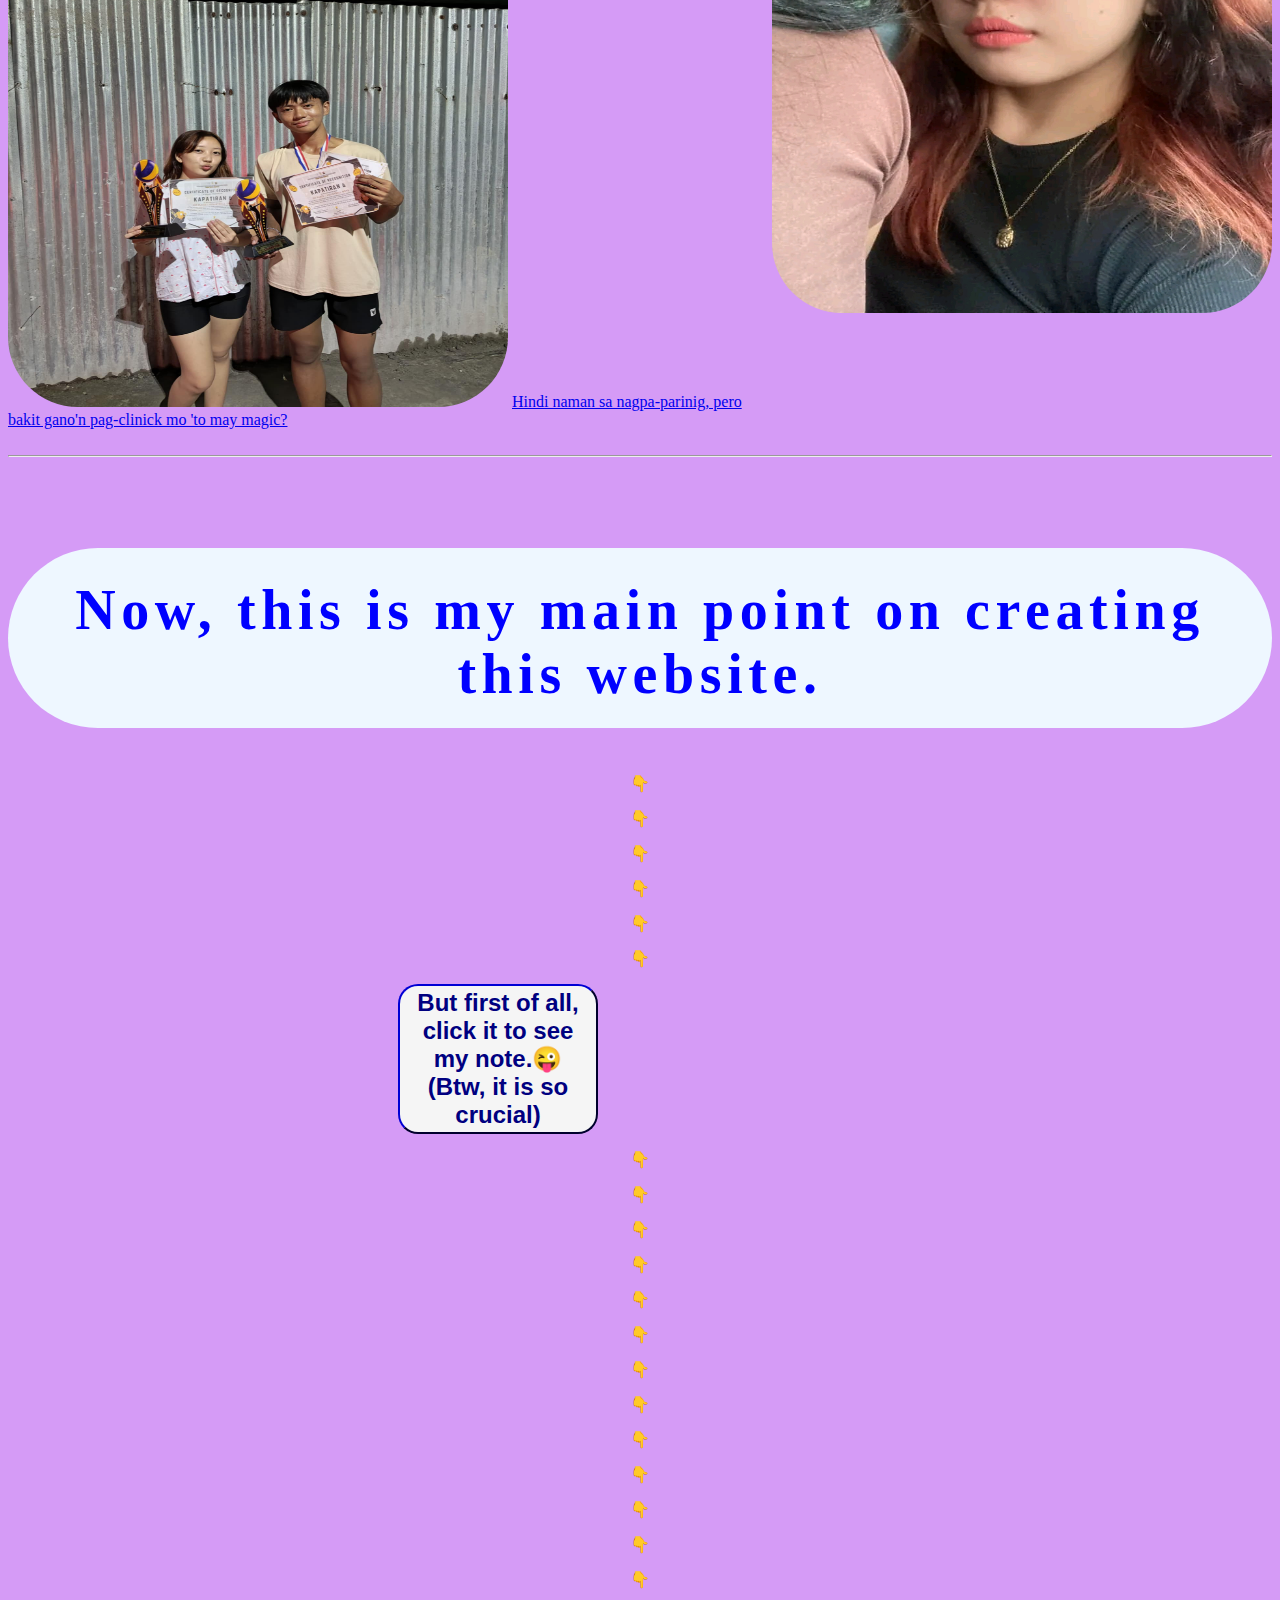
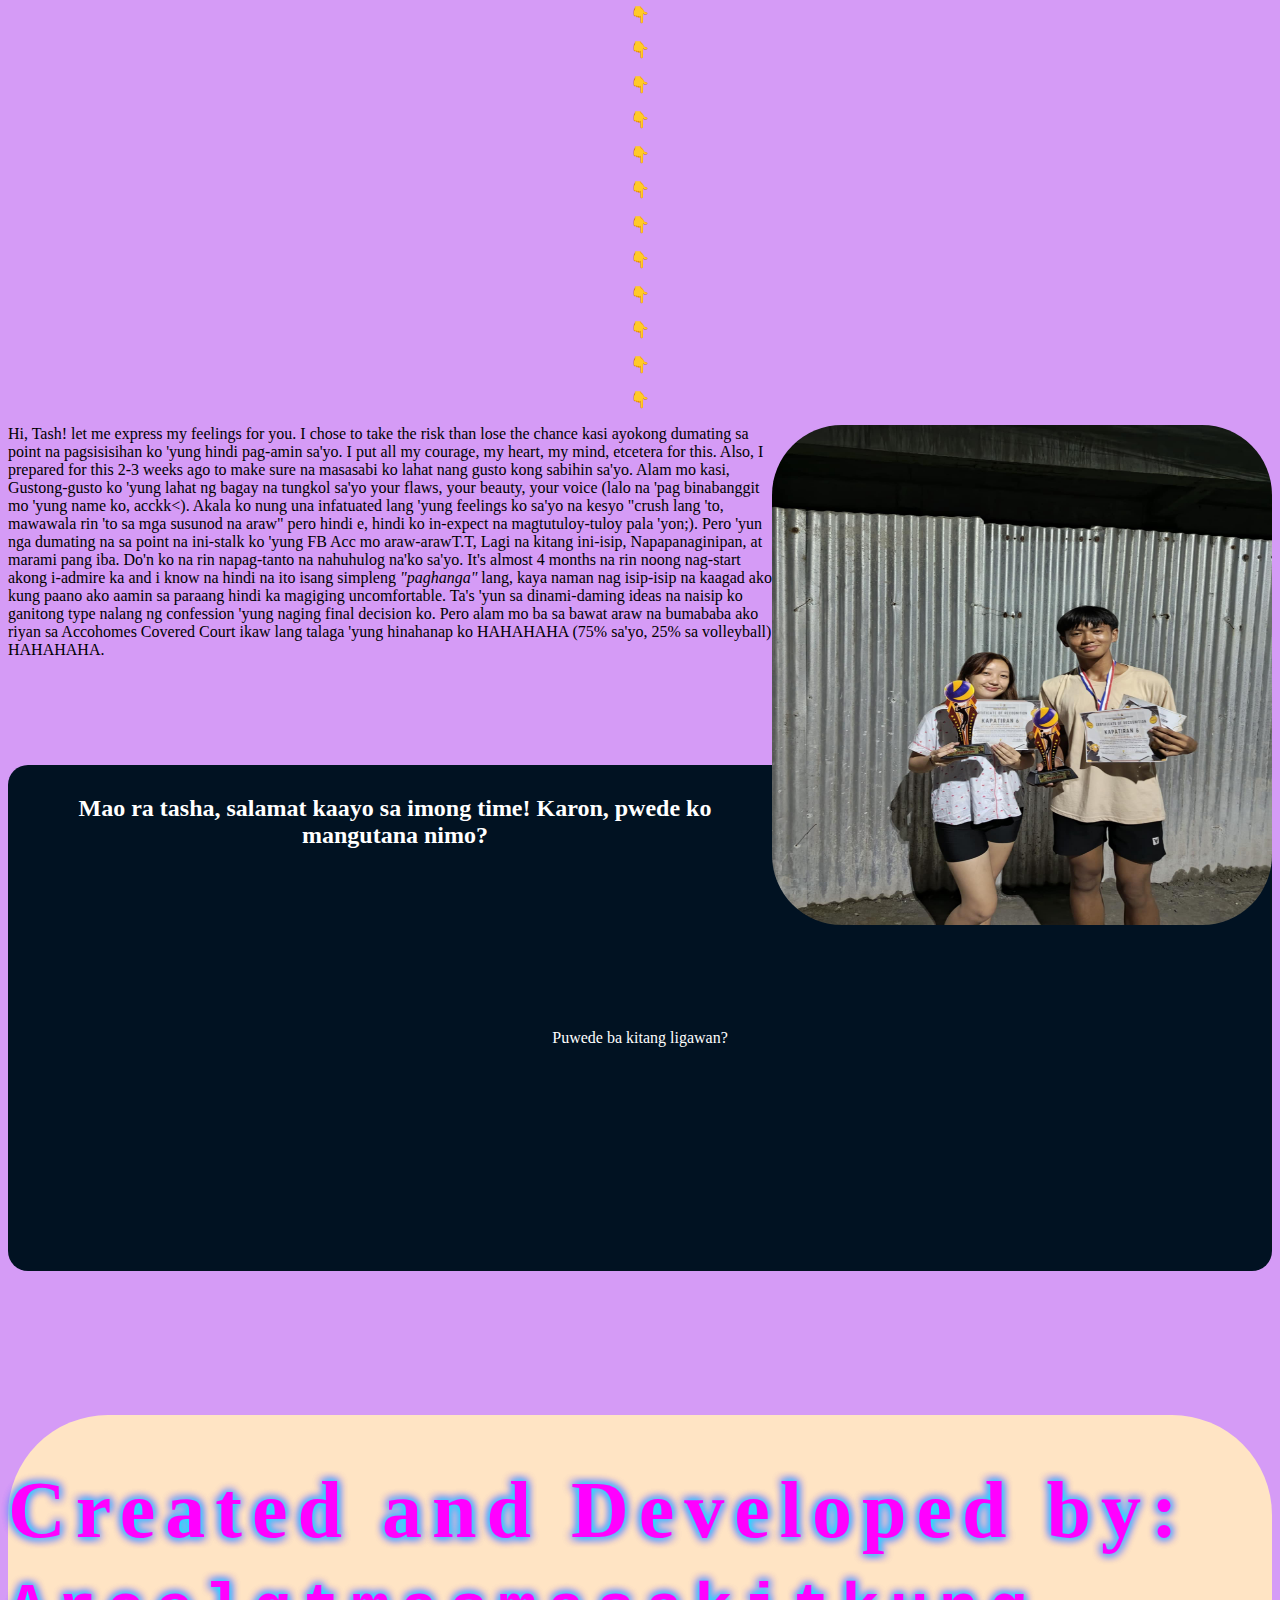
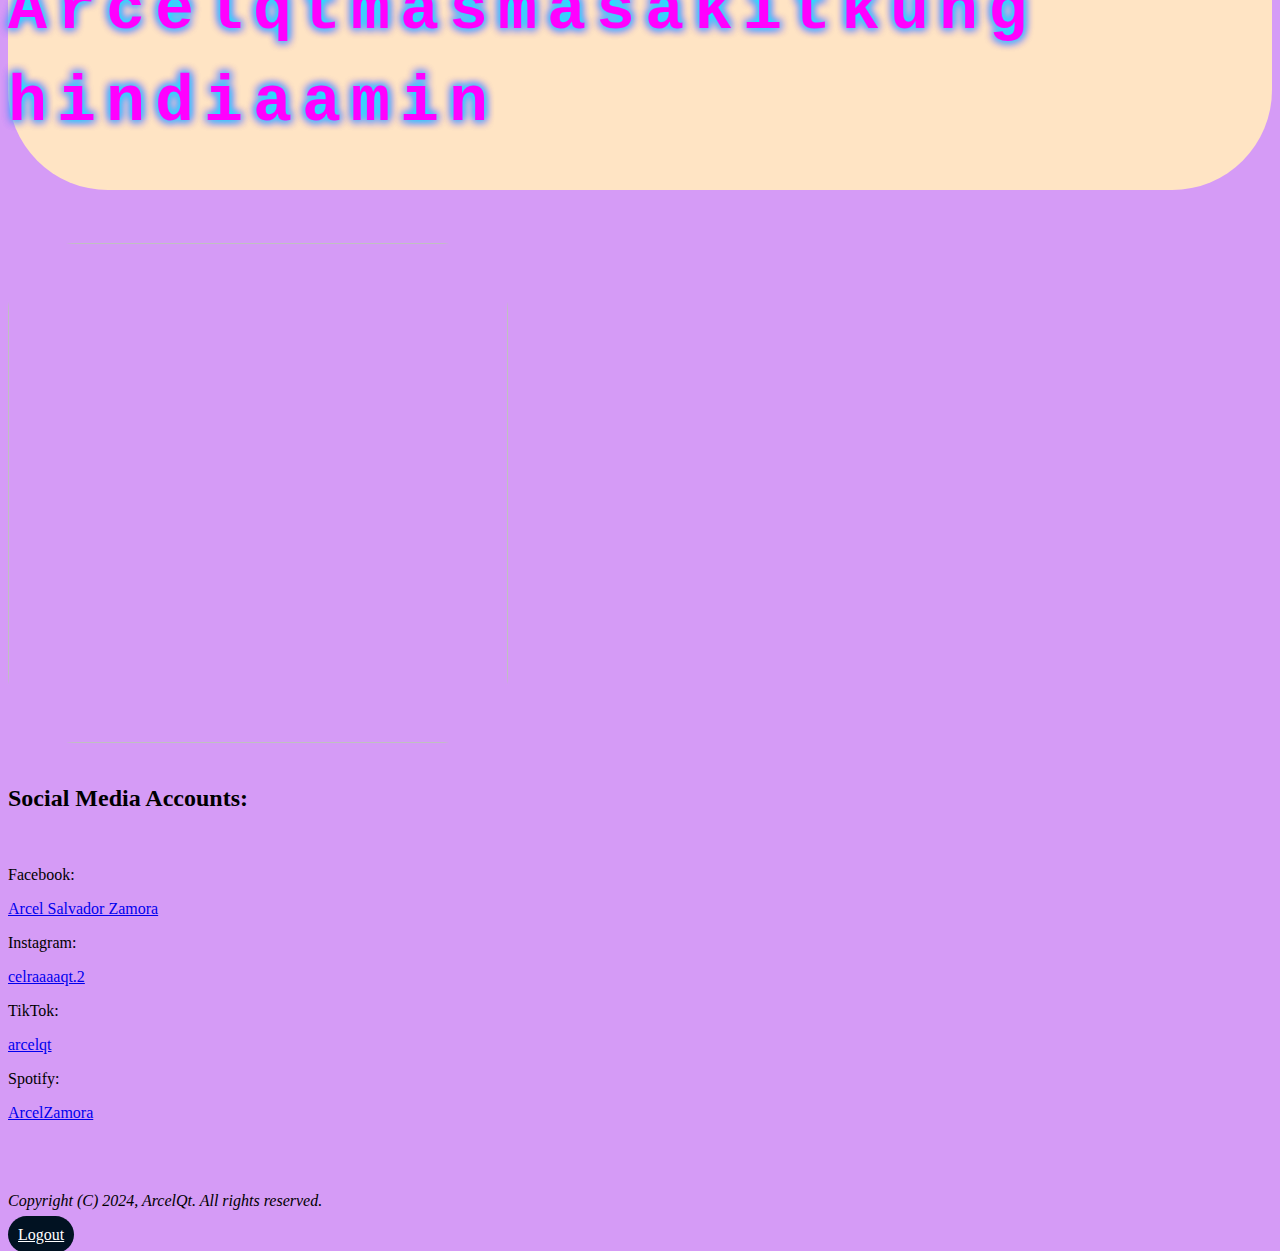
==== commit 323af5bd: "backend.html" ====
--- a/backend.html
+++ b/backend.html
@@ -9,15 +9,22 @@
 </head>
 <body>
   <center>
-  <h1> All About You: <i>Natasha</i> </h1>
+  <h1 class="intro">All About You: <i>Natasha</i> </h1>
+  <article>
+    <h2> Confession Of Love </h2>
+    <p> A declaration of love, also known as a confession of love, is a form of expressing one's love for someone or something. It can be presented in various forms, such as love letters, speeches, or love songs. A love declaration is more often than not explicit and straightforward. </p>
+    <cite style="float: right"> Source: Wikipedia </cite>
+  </article>
+  <br>
   <hr>
+  <br>
+  <br>
 </center>
 <h2 class="prettytasha"> Firstly, let me say the things that i liked about you. I wrote it in a table form para maangas tingnan haha charot! mag-tagalog nalang para mabilis makapag-isip nang malagay ko na 'yung mga bagay kung bakit kita nagustuhan mentally man or physically. Kung ano 'yung mga dahilan kung bakit inlove na inlove ako sa'yo.</h2>
 <br>
 <br>
 <br>
-<h3> HERE ARE THE FOLLOWING:</h3>
-<br>
+<caption> HERE ARE THE FOLLOWING:</caption>
 <table style="width:100%">
    <tr>
      <th> Things that i find attractive on you: </th>
@@ -71,20 +78,14 @@
 </h4>
 <cite style="float: right"> Source: Natasha's FB Account</cite>
 <br>
-<br>
  </div>
- <a target="_blank" href="/crush.jpg">
-   <img id="ourfirstpicture"
-   src="/Messenger_creation_f57b123e-6c0b-4160-bb2c-0c8dff2e80ce.jpeg" 
-   alt="/Screenshot_20240927-231102.jpg">
-   <p style="text-align: top"> I don't know if you already know this but, you can tap this paragraph or tap our photo together because you is my...</p> 
- </a>
+ <div id="hot">
+   <img class="crushycakes" align:"left" src="/Messenger_creation_f57b123e-6c0b-4160-bb2c-0c8dff2e80ce.jpeg">
+   <a style="text-align: right" href="https://www.facebook.com/KhayeMusicVideos/videos/421676660532282/?app=fbl"> Hindi naman sa nagpa-parinig, pero bakit gano'n pag-clinick mo 'to may magic? </a>
+ </div>
  <br>
+ <hr>
  <br>
- <br>
- <br>
- <br>
- <hr class="boogsh">
  <br>
  <h2 style="text-align: center" id="wala"> Now, this is my main point on creating this website.
  </h2>
@@ -94,10 +95,10 @@
  <p style="text-align: center">👇</p>
  <p style="text-align: center">👇</p>
  <p style="text-align: center">👇 </p>
-  <button onclick="myFunction()"> But first of all, click it to see my note. <br> (Btw, it is so crucial)</button>
-    <script> function myFunction() {
-  alert ("Before anything else, sana after mong mabasa 'to, hindi mawala 'yung bond and closeness natin. Kahit anong maging desisyon mo lubos kong tatanggapin! At isa pa, nakahanda ako sa mga sasabihin mo para sa'kin;)."); 
-} </script>
+  <button onclick="myFunction()"> But first of all, click it to see my note.😜 <br> (Btw, it is so crucial)</button>
+  <script> function myFunction() {
+  alert ("Before anything else, sana after mong mabasa 'to, hindi mawala 'yung bond and closeness natin. Kahit anong maging desisyon mo lubos kong tatanggapin! At isa pa, nakahanda ako sa mga sasabihin mo para sa'kin;).");
+}</script>
    <p style="text-align: center">👇</p>
  <p style="text-align: center">👇</p>
  <p style="text-align: center">👇</p>
@@ -124,9 +125,9 @@
  <p style="text-align: center">👇</p>
  <p style="text-align: center">👇</p>
  <p style="text-align: center">👇</p>
- <p style="text-align: center"> 👇</p>
-   <img align="right" src="/Messenger_creation_a2a884ea-e89f-4dcc-93e7-ae162a454856.jpeg">                                  
- <div class="confession">
+ <p style="text-align: center"> 👇</p
+ <div id="confession">
+   <img align="right" src="/Messenger_creation_a2a884ea-e89f-4dcc-93e7-ae162a454856.jpeg">
     <p> Hi, Tash! let me express my feelings for you. I chose to take the risk than lose the chance kasi ayokong dumating sa point na pagsisisihan ko 'yung hindi pag-amin sa'yo. I put all my courage, my heart, my mind, etcetera for this. Also, I prepared for this 2-3 weeks ago to make sure na masasabi ko lahat nang gusto kong sabihin sa'yo. Alam mo kasi, Gustong-gusto ko 'yung lahat ng bagay na tungkol sa'yo your flaws, your beauty, your voice (lalo na 'pag binabanggit mo 'yung name ko, acckk<). Akala ko nung una infatuated lang 'yung feelings ko sa'yo na kesyo "crush lang 'to, mawawala rin 'to sa mga susunod na araw" pero hindi e, hindi ko in-expect na magtutuloy-tuloy pala 'yon;). Pero 'yun nga dumating na sa point na ini-stalk ko 'yung FB Acc mo araw-arawT.T, Lagi na kitang ini-isip, Napapanaginipan, at marami pang iba. Do'n ko na rin napag-tanto na nahuhulog na'ko sa'yo. It's almost 4 months na rin noong nag-start akong i-admire ka and i know na hindi na ito isang simpleng <i>"paghanga"</i> lang, kaya naman nag isip-isip na kaagad ako kung paano ako aamin sa paraang hindi ka magiging uncomfortable. Ta's 'yun sa dinami-daming ideas na naisip ko ganitong type nalang ng confession 'yung naging final decision ko. Pero alam mo ba sa bawat araw na bumababa ako riyan sa Accohomes Covered Court ikaw lang talaga 'yung hinahanap ko HAHAHAHA (75% sa'yo, 25% sa volleyball) HAHAHAHA. </p>
  </div>
  <br>
@@ -156,7 +157,33 @@
         <br>
         <br>
         <br>
+    </div>
+    <br>
+    <br>
+    <br>
+    <br>
+    <br>
+    <div class="creator">
+       <h1> Created and Developed by: <code> Arcelqtmasmasakitkung<br>hindiaamin</code></h1>
+       <img class="pogito" src="/IMG_20240929_105334_453.jpg">
+       <br>
+       <br>
+       <h2> Social Media Accounts:</h2>
+       <br>
+       <p> Facebook: </p>
+       <a href="https://www.facebook.com/celraaaaaaaaV2"> Arcel Salvador Zamora </a>
+       <p> Instagram: </p>
+       <a href="https://www.instagram.com/celraaaaqt.2?igsh=MXJ3bXBzN3MyOWxpeA=="> celraaaaqt.2 </a>
+       <p> TikTok: </p>
+       <a href="https://www.tiktok.com/@ohwellimcel?_t=8qAgPGo0jX3&_r=1"> arcelqt </a>
+       <p> Spotify: </p>
+       <a href="https://open.spotify.com/user/3124irocbcr5uku4jjslhffhdyle?si=mCKigQ99QcuZbERB98zd_A"> ArcelZamora </a>
+       <br>
+       <br>
+       <br>
+       <br>
+       <p> <i> Copyright (C) 2024, ArcelQt. All rights reserved. </i></p>
         <a class="hatdog" href="index.html">Logout</a>
-    </div>
+       </div>
 </body>
 </html>
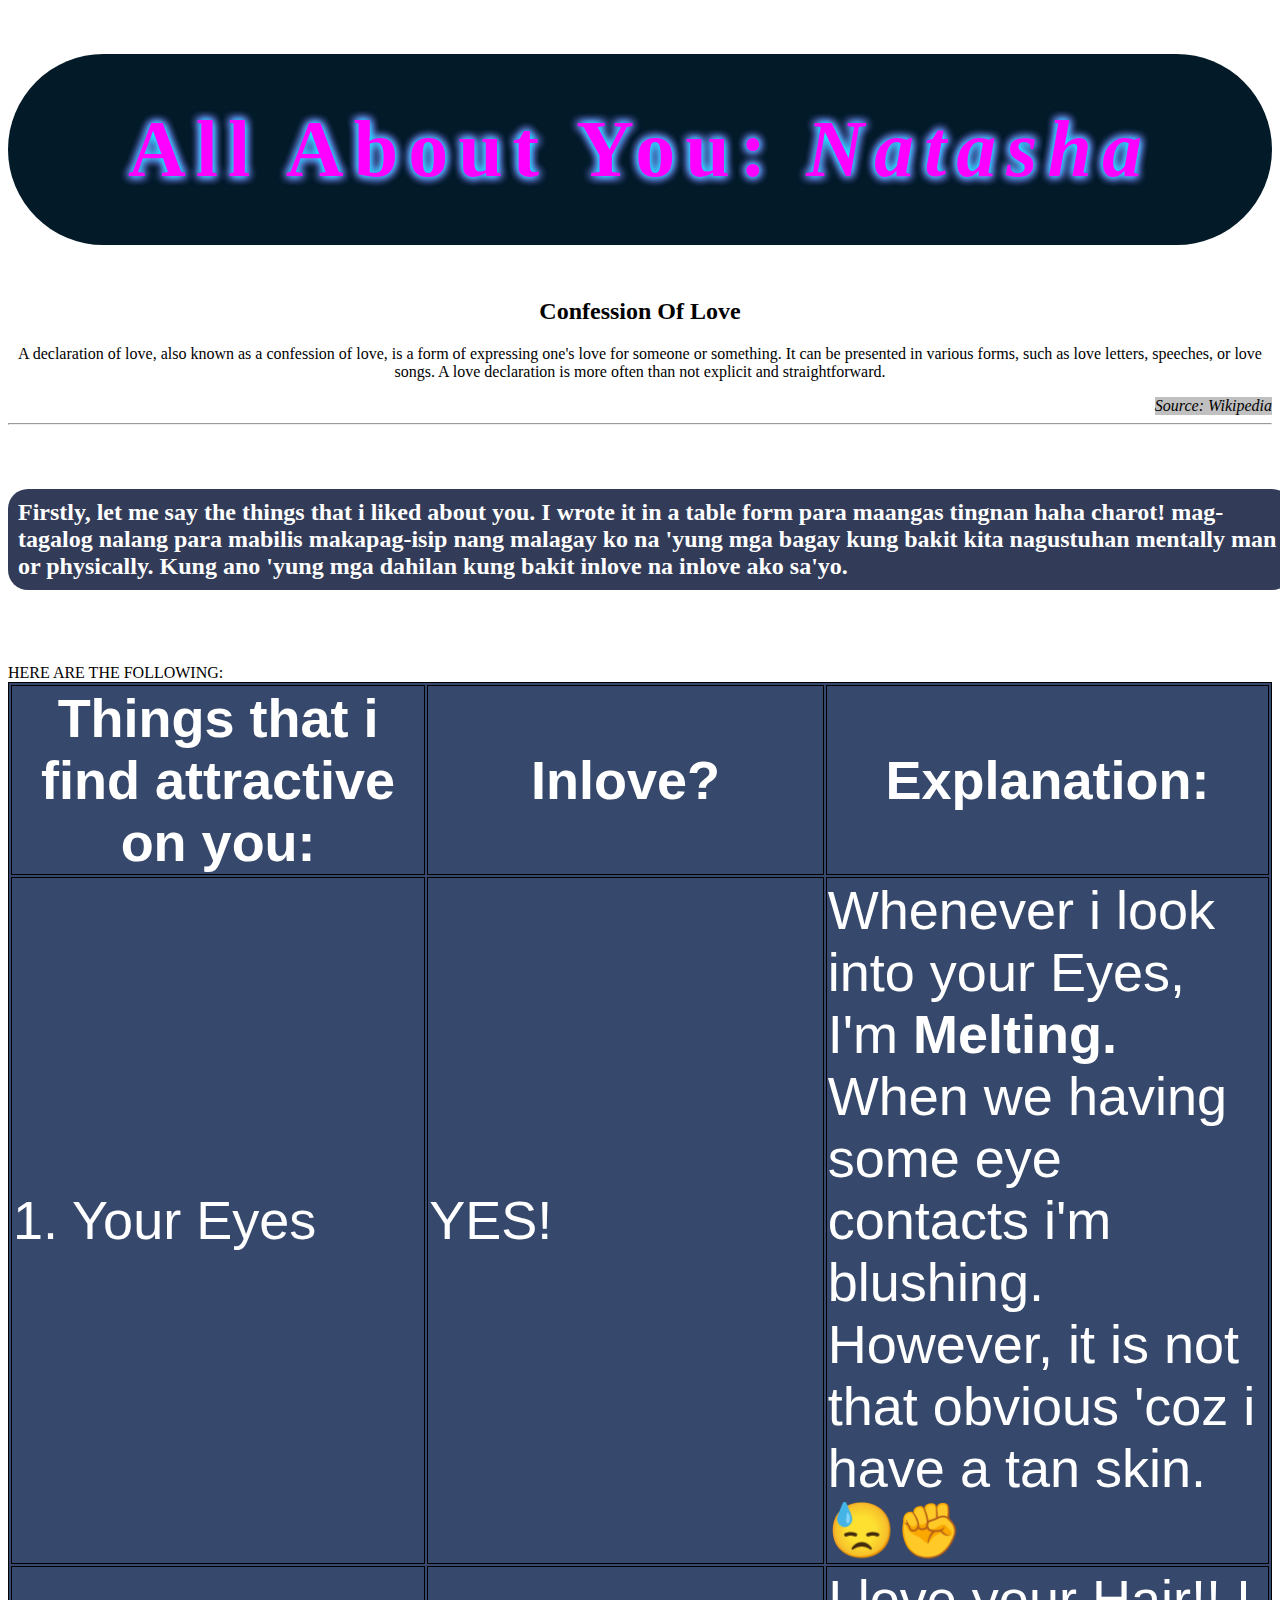
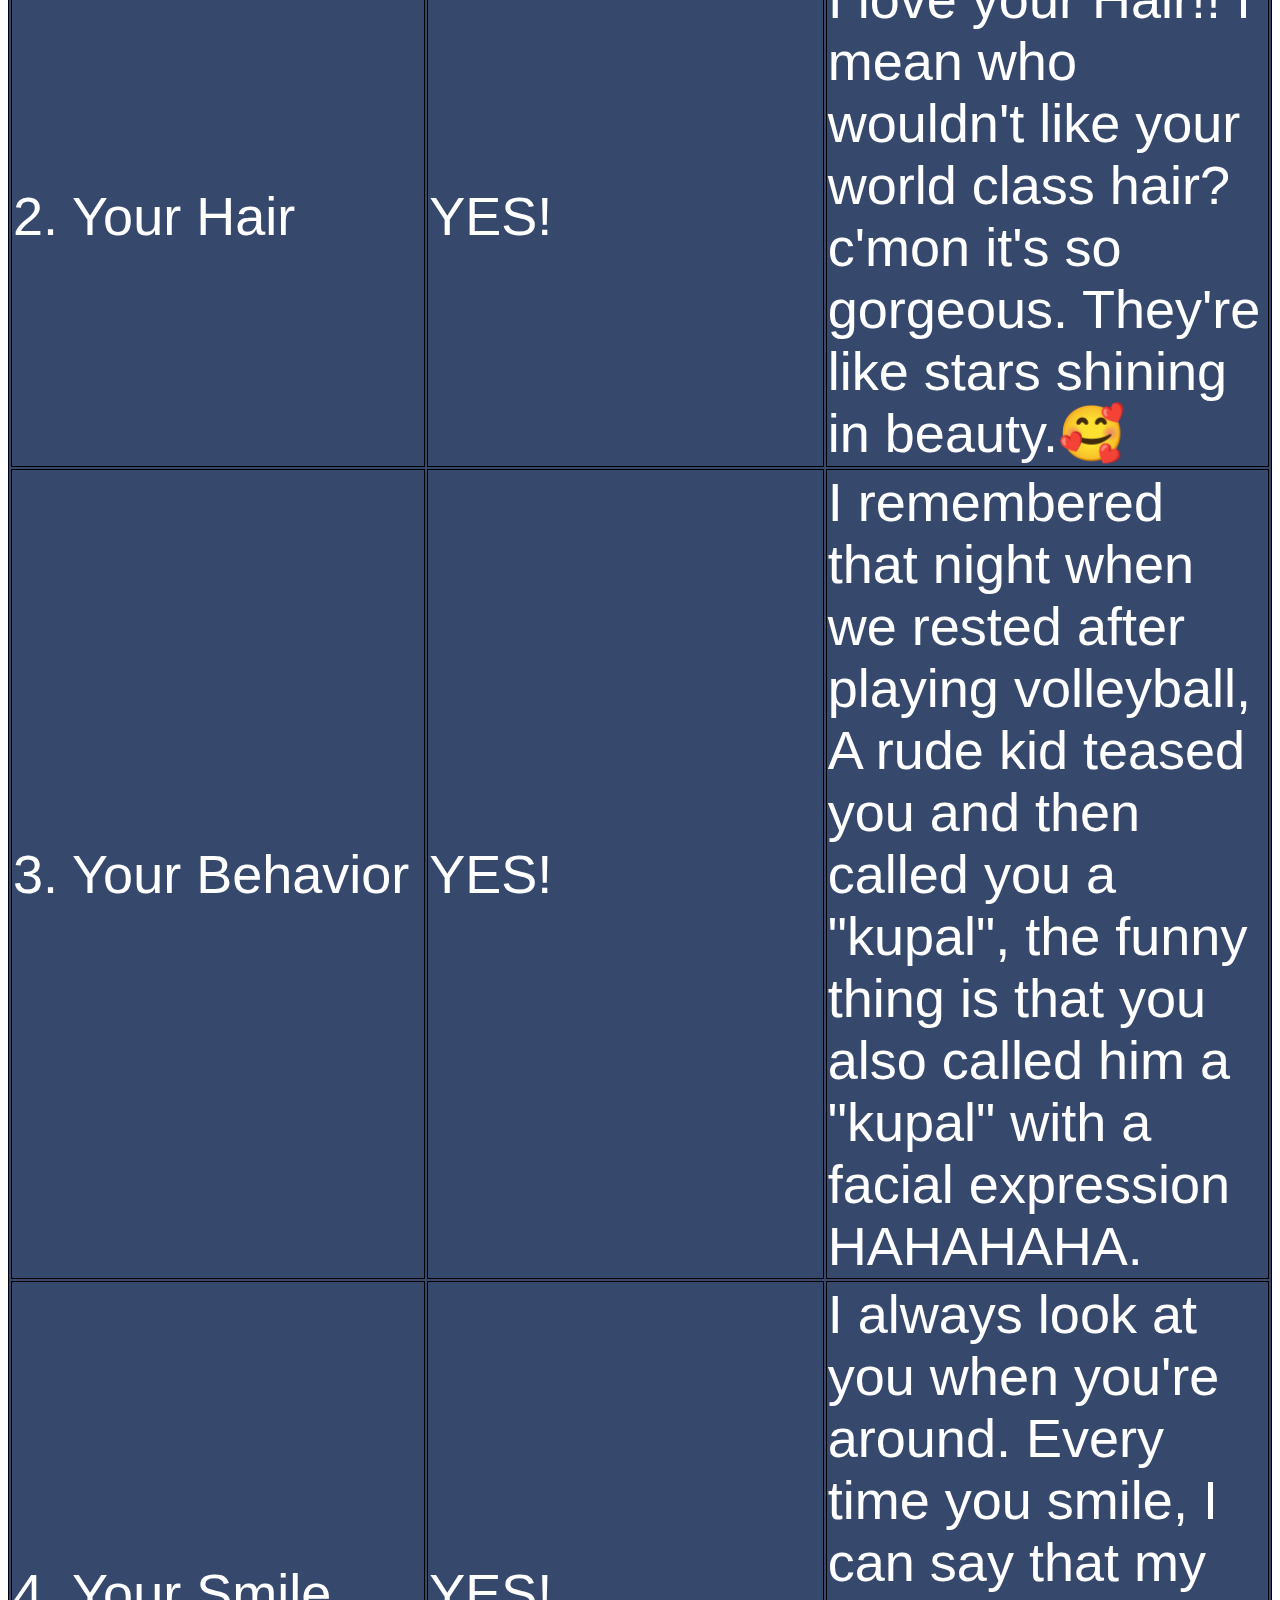
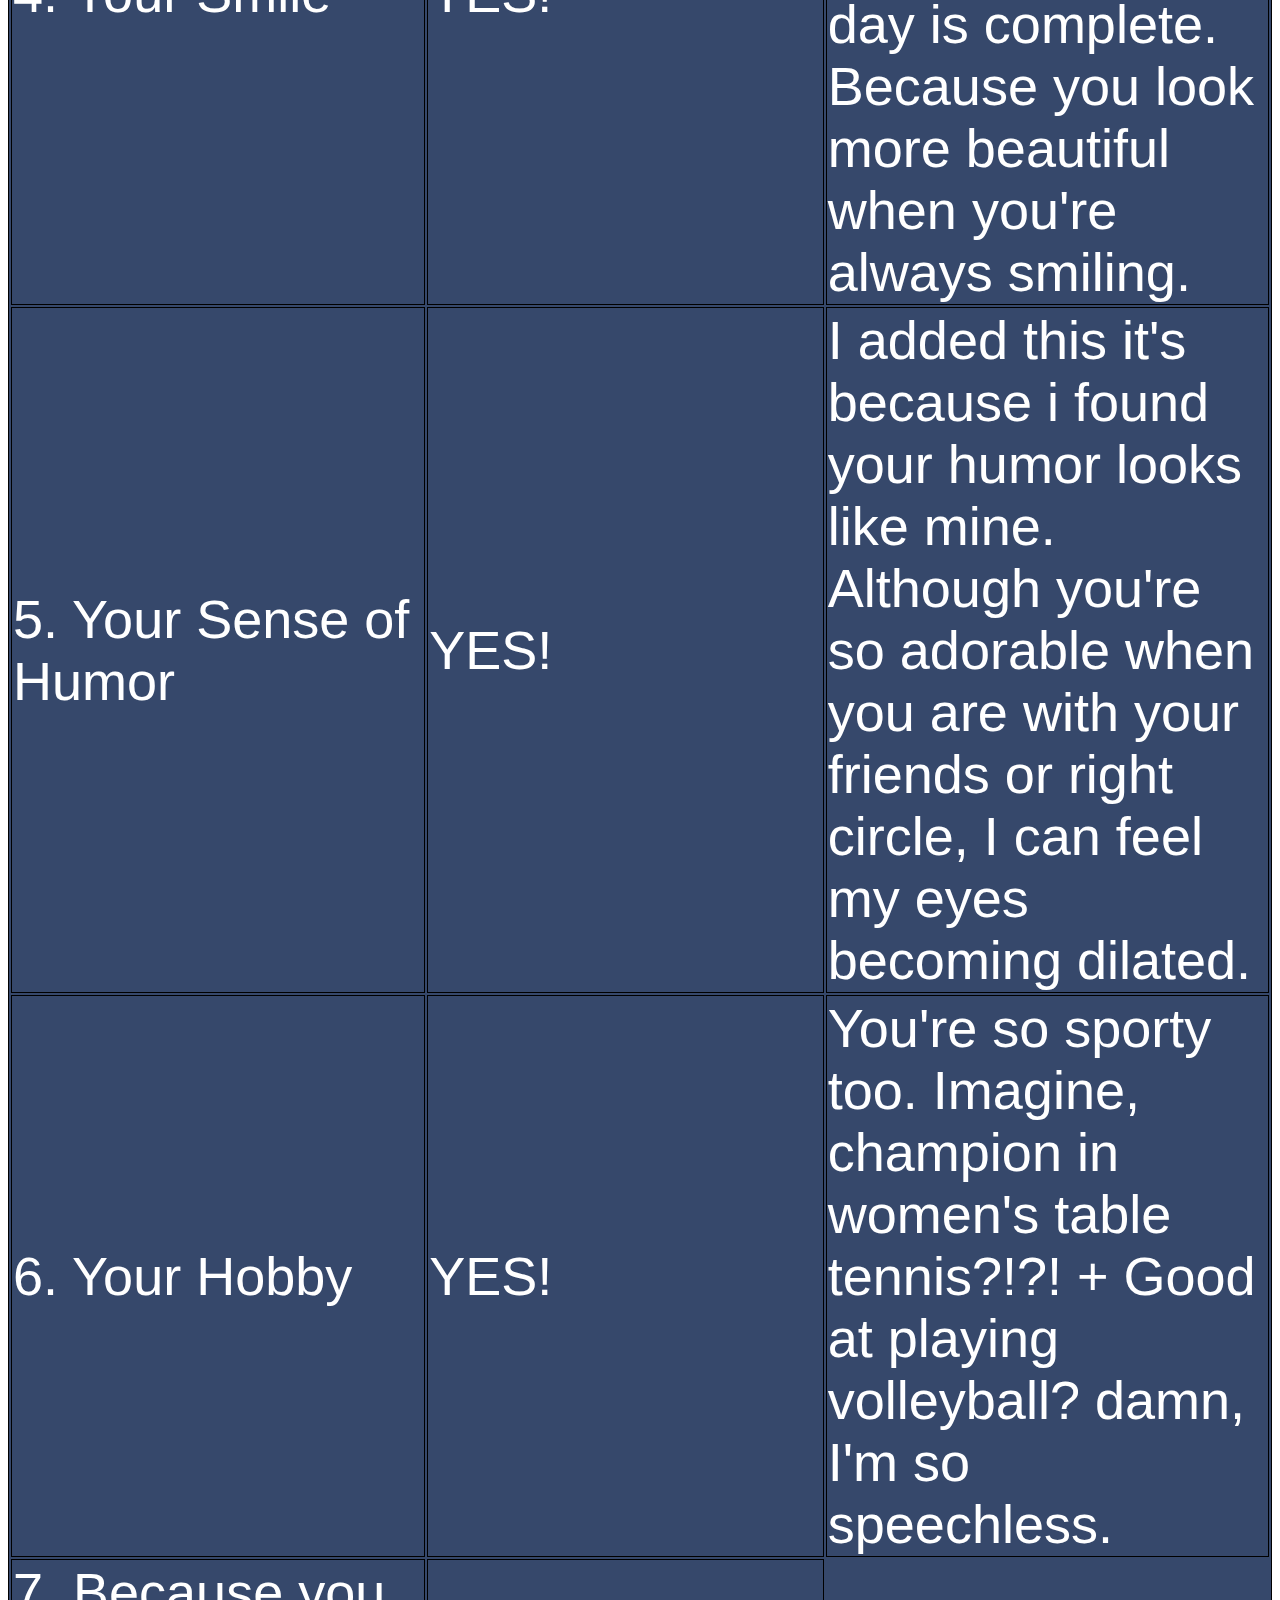
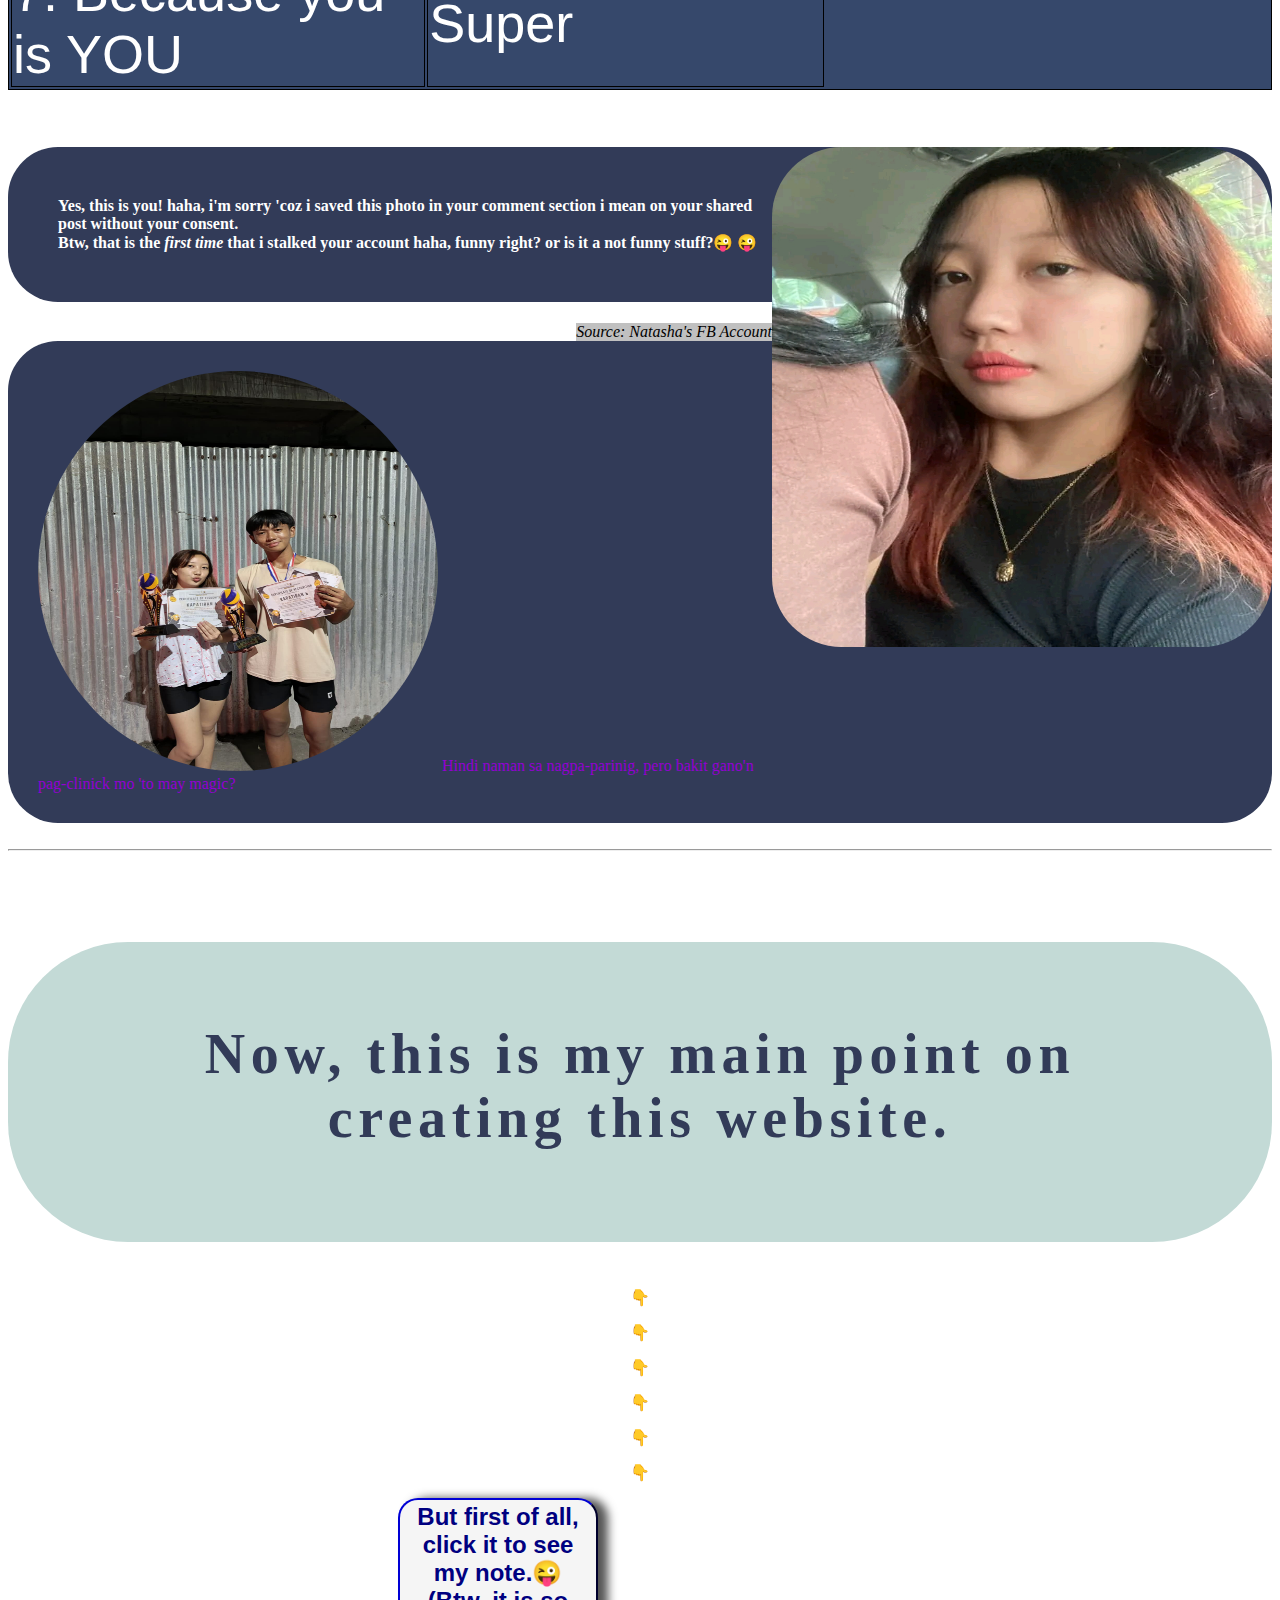
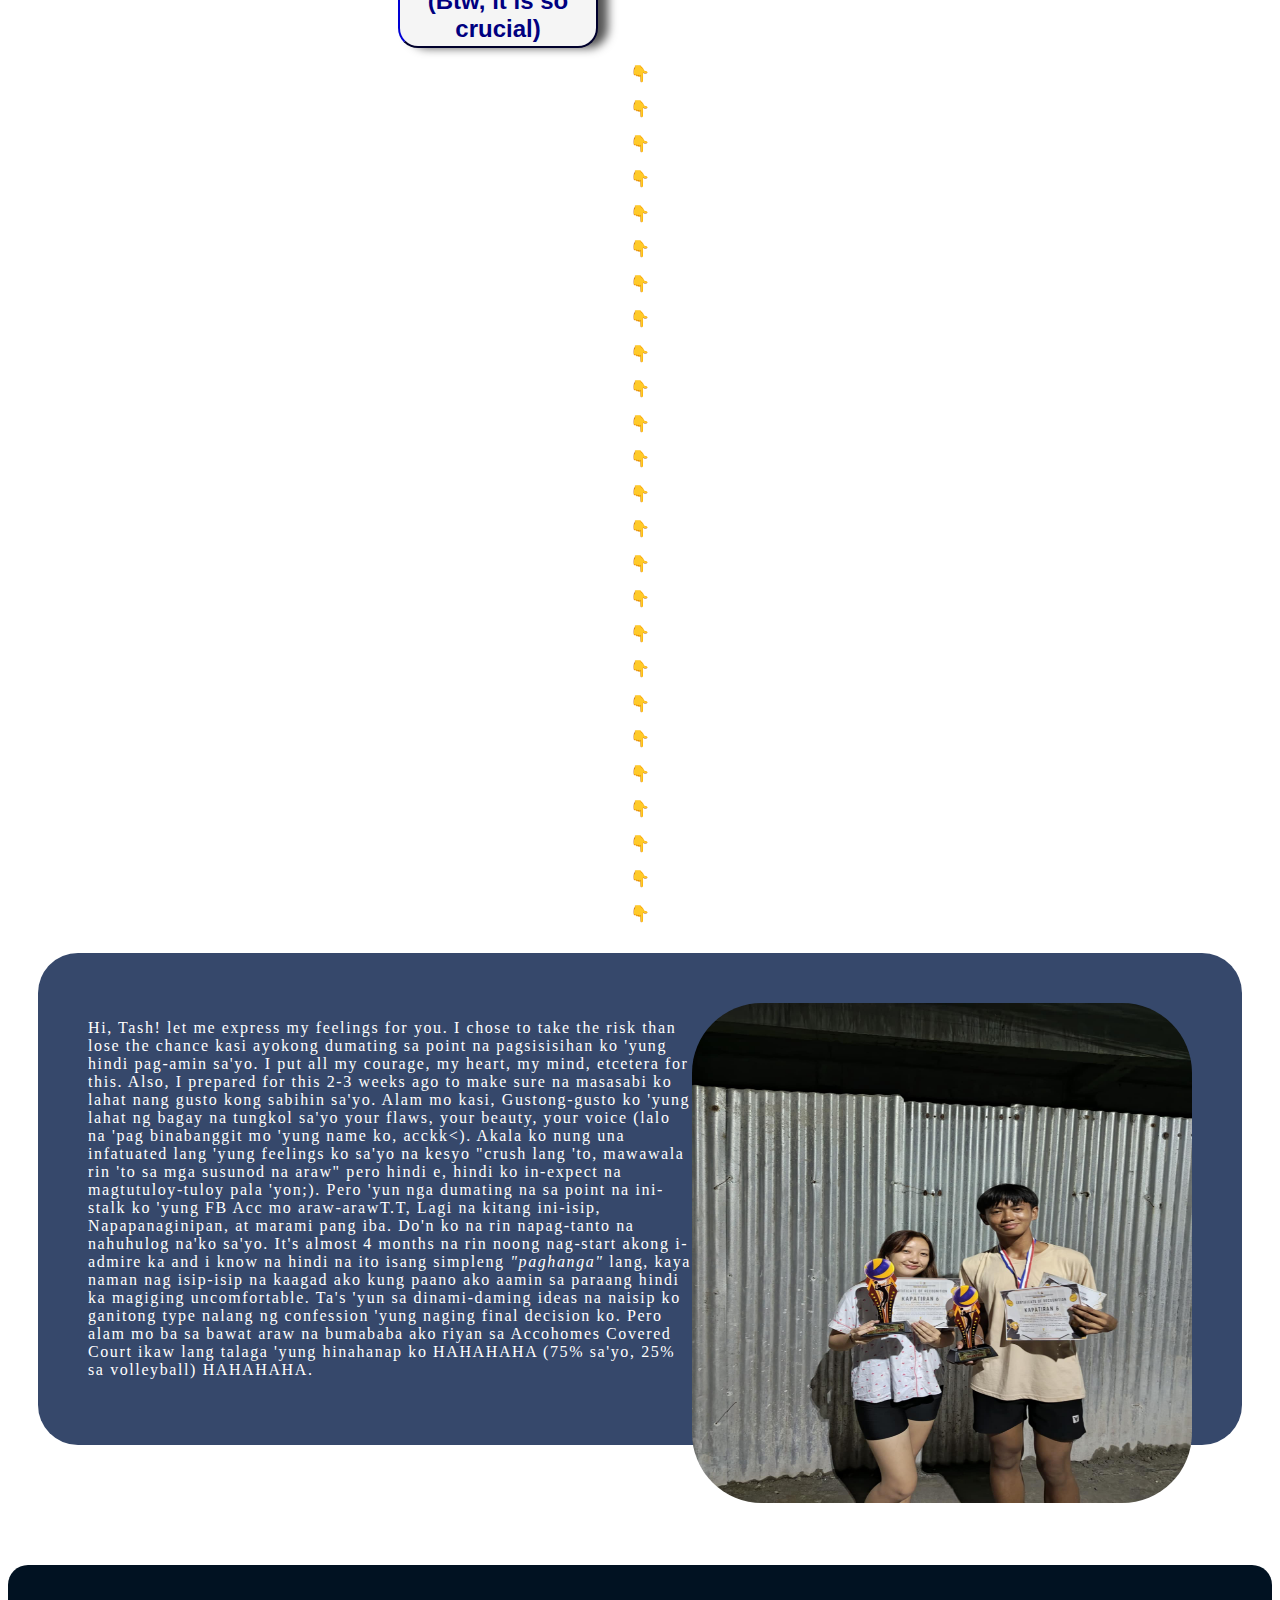
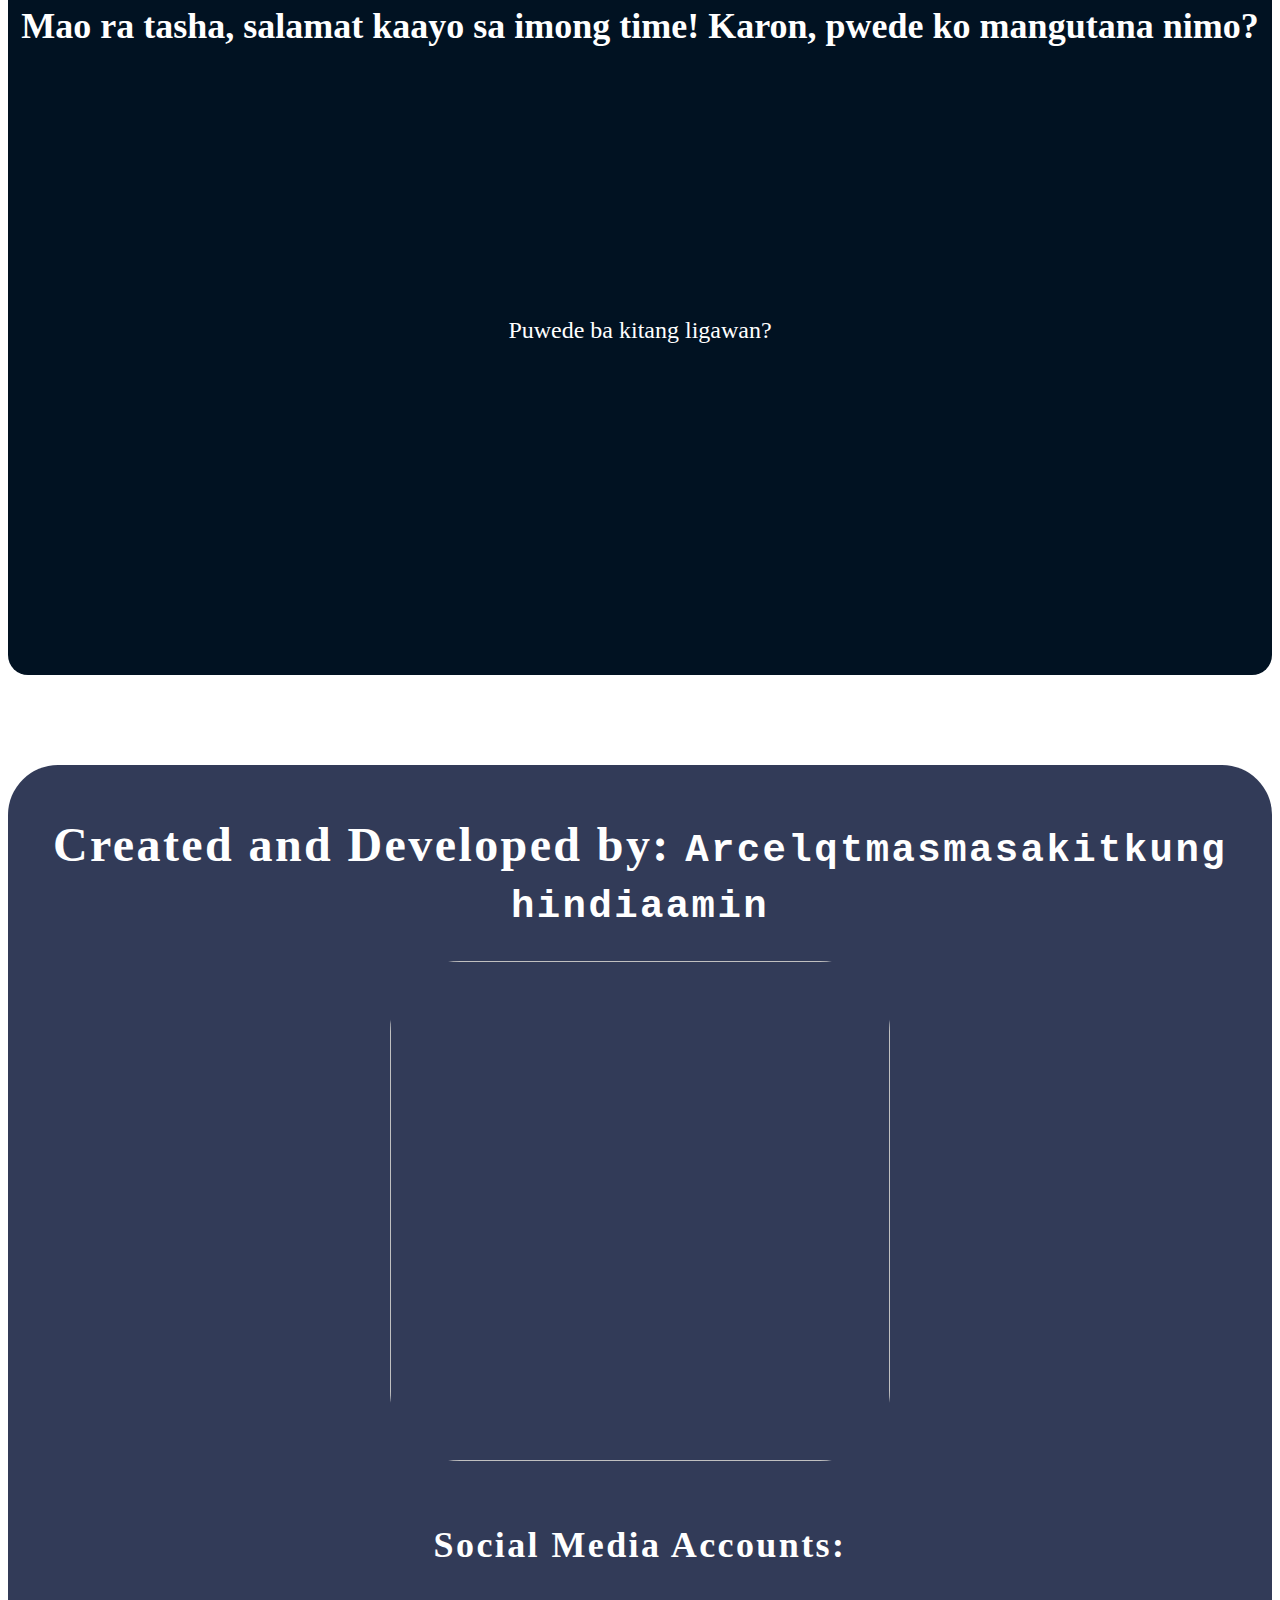
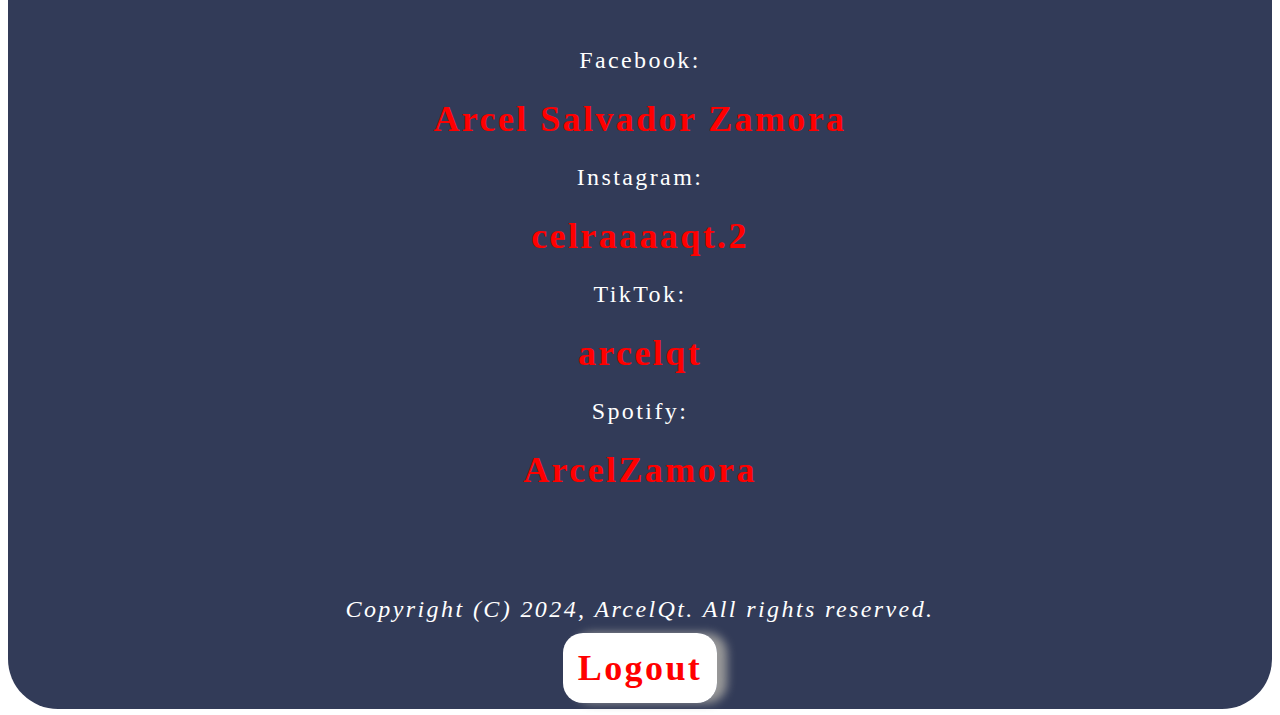
==== commit b6cbcdbd: "Update backend.html" ====
--- a/backend.html
+++ b/backend.html
@@ -119,13 +119,12 @@
  <p style="text-align: center">👇</p>
  <p style="text-align: center">👇</p>
  <p style="text-align: center">👇</p>
- <p style="text-align: center"> 👇</p
- >
+ <p style="text-align: center"> 👇</p>
    <p style="text-align: center">👇</p>
  <p style="text-align: center">👇</p>
  <p style="text-align: center">👇</p>
  <p style="text-align: center">👇</p>
- <p style="text-align: center"> 👇</p
+ <p style="text-align: center"> 👇</p>
  <div id="confession">
    <img align="right" src="/Messenger_creation_a2a884ea-e89f-4dcc-93e7-ae162a454856.jpeg">
     <p> Hi, Tash! let me express my feelings for you. I chose to take the risk than lose the chance kasi ayokong dumating sa point na pagsisisihan ko 'yung hindi pag-amin sa'yo. I put all my courage, my heart, my mind, etcetera for this. Also, I prepared for this 2-3 weeks ago to make sure na masasabi ko lahat nang gusto kong sabihin sa'yo. Alam mo kasi, Gustong-gusto ko 'yung lahat ng bagay na tungkol sa'yo your flaws, your beauty, your voice (lalo na 'pag binabanggit mo 'yung name ko, acckk<). Akala ko nung una infatuated lang 'yung feelings ko sa'yo na kesyo "crush lang 'to, mawawala rin 'to sa mga susunod na araw" pero hindi e, hindi ko in-expect na magtutuloy-tuloy pala 'yon;). Pero 'yun nga dumating na sa point na ini-stalk ko 'yung FB Acc mo araw-arawT.T, Lagi na kitang ini-isip, Napapanaginipan, at marami pang iba. Do'n ko na rin napag-tanto na nahuhulog na'ko sa'yo. It's almost 4 months na rin noong nag-start akong i-admire ka and i know na hindi na ito isang simpleng <i>"paghanga"</i> lang, kaya naman nag isip-isip na kaagad ako kung paano ako aamin sa paraang hindi ka magiging uncomfortable. Ta's 'yun sa dinami-daming ideas na naisip ko ganitong type nalang ng confession 'yung naging final decision ko. Pero alam mo ba sa bawat araw na bumababa ako riyan sa Accohomes Covered Court ikaw lang talaga 'yung hinahanap ko HAHAHAHA (75% sa'yo, 25% sa volleyball) HAHAHAHA. </p>
--- a/Natasha.css
+++ b/Natasha.css
@@ -1,5 +1,5 @@
-h1 {
-  background-color: bisque;
+.intro {
+  background-color: #031b28;
   font-family: Times New Roman;
   color: Fuchsia;
   font-size: 5em;
@@ -12,8 +12,9 @@
               0 0 10px fuchsia;
 }
 body {
-background: #d59bf6;
-
+background-image: url(/imagess.jpg);
+background-repeat: no-repeat;
+background-size: cover;
 }
 img {
   border-radius: 70px 70px 70px 70px;
@@ -25,51 +26,67 @@
   background-color: silver;
 }
 .myclass {
-  color: plum;
-  background-color: khaki;
+  color: white;
+  background-color: #323b58;
   border-radius: 50px;
   text-align: middle;
+  padding: 50px;
 }
 .prettytasha {
+  color: white;
   text-align: left;
-  background-color: lemonchiffon;
+  padding: 10px;
+  background-color: #323b58;
   width: 100%;
+  border-radius: 20px;
 }
-#ourfirstpicture {
+.crushycakes {
+  height: 400px;
+  width: 400px;
+  border-radius: 200px;
+
+}
+#hot {
+  background-color: #323b58;
+  padding: 30px;
+  border-radius: 50px;
+}
+#hot a {
+  text-decoration: none;
+  color: darkviolet;
+}
+table, th, tr, td{
+  color: white;
+  border: solid black 1px;
+  background-color: #36486b;
+  font-family: Arial;
+  font-size: 1.5em;
   width: 500px;
-  height: 500px;
-  border-radius: 250px;
-  text-size: 1em;
-  float: left;
 }
-table, th, tr, td {
-  border: solid black 1px;
-  background-color: #edb1f1;
-  font-family: Arial;
-  font-size: 1.2em;
-}
-.confession {
-  background-color: #36486b;
-  border-radius: 40px;
-  color: white;
-  margin: 30px;
-  padding: 65px;
-  letter-spacing: 0.1em;
-}
-.backend-container , .hatdog {
+.backend-container {
   Background-color: #011222;
   color: white;
   border-radius: 20px;
   padding: 10px;
   border-color: cyan;
   float: bottom;
+  font-size: 1.5em;
+}
+#confession {
+  background-color: #36486b;
+  border-radius: 40px;
+  color: white;
+  margin: 30px;
+  padding: 50px;
+  letter-spacing: 0.1em;
+  font-size: 1em;
 }
 #wala {
-  color: blue;
-  background-color: #eef7ff;
+  color: #323b58;
+  background-color: #c3dad6;
   border-radius: 120px;
-  height: 120px;
-  padding: 30px;
+  height: 140px;
+  padding: 80px;
   letter-spacing: 0.1em;
   font-weight: bold;
   font-size: 3.5em;
@@ -85,7 +102,47 @@
   font-size: 1.5em;
   font-weight: bold;
   color: navy;
+  box-shadow: 10px 0 10px 0 #555;
+}
+button:hover {
+  background-color: darkgray;
+}
+button:active {
+  transform: translateY(4px);
+  box-shadow: 0 5px #666;
 }
 .boogsh {
   height: 10px;
 }
+.creator {
+  background-color: #323b58;
+  color: white;
+  font-size: 1.5em;
+  padding: 0;
+  border-radius: 50px;
+  letter-spacing: 0.1em;
+  text-align: center;
+  text-decoration: none;
+  padding: 20px;
+}
+.creator a {
+  text-decoration: none;
+  color: red;
+  font-size: 1.5em;
+  font-weight: bold;
+}
+.creator:hover {
+ background-color: #36486b;  
+}
+.hatdog {
+  background-color: white;
+  color: #36486b;
+  padding: 15px;
+  border-radius: 20px;
+  font-size: 1em;
+  box-shadow: 10px 0 10px 0 #999;
+}
+.hatdog:hover {
+  background-color: #011222;
+  box-shadow: 10px 0 10px #666;
+}
